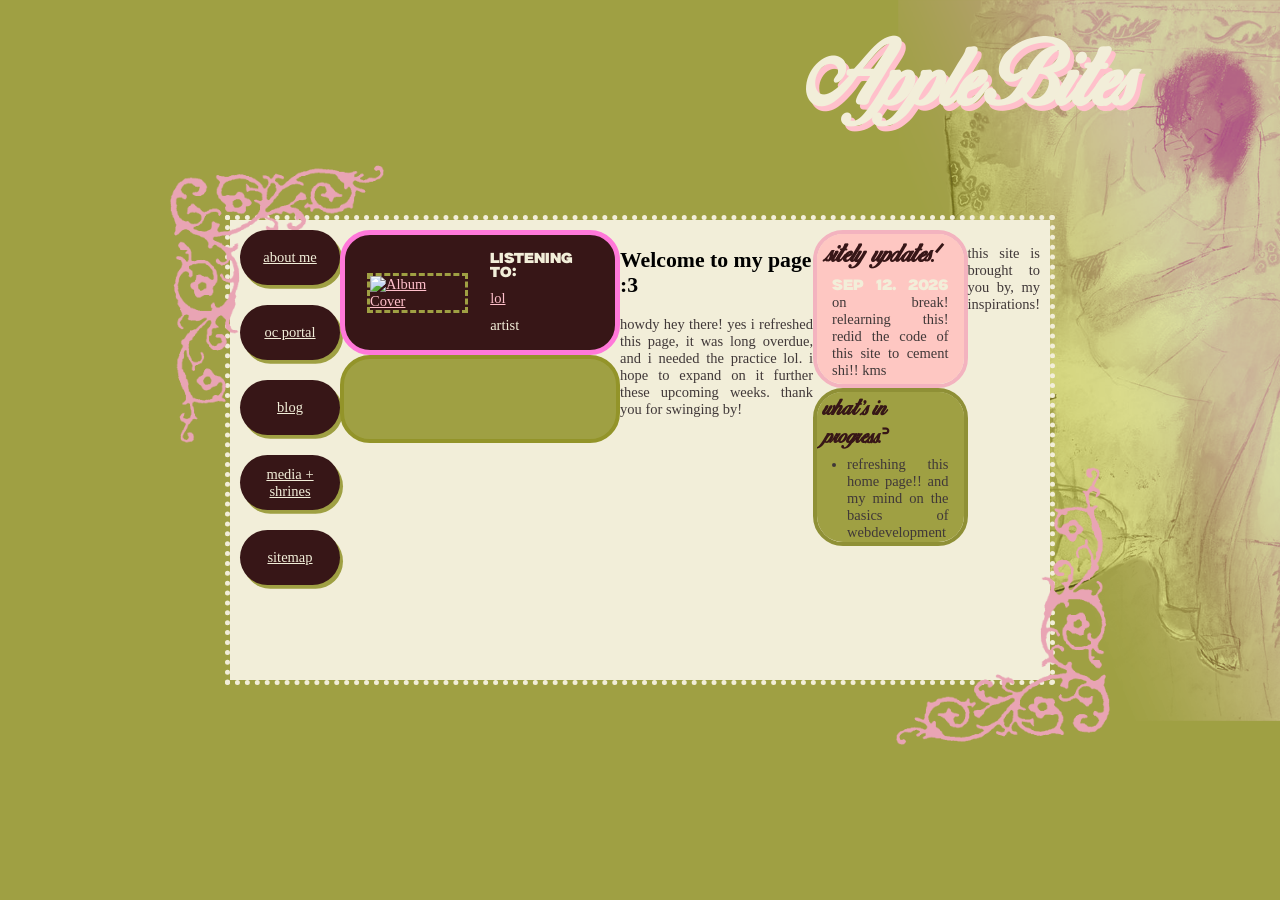
==== theapple/index.html @ 5bd5c2fa "FRESH CODE UDATE! yayayay hopefully lastfm works now" ====
<!DOCTYPE html>
<html lang="en">
  <head>
  <meta charset="UTF-8"/>
    <title>applebites!</title>
    
     <!-- links and references below-->
    <link href="style.css" rel="stylesheet">

  </head>
  
  <body>
    

    
      
    <header><h1>AppleBites</h1></header>
      <img class="headersticker" src="images/homepage/header_bg.png" alt="https://www.mutualart.com/Artwork/Jeune-femme-a-sa-toilette/0A802CEBCF6ED1D8">
    
    
    <main class="page-wrapper">
      
     
      
      <div class="main-container">
      
   
           
    <div class="stickers">
    <img class="arbesco2" src="images/homepage/arabesco.png">
    <img class="arbesco" src="images/homepage/arabesco.png">
      
    </div>
      
         <!-- navigation links-->
    <nav>
    <ul>
      <li><a href="aboutme.html">about me</a></li>
      <li><a href="portal.html">oc portal</a></li>
      <li><a href="blog.html">blog</a></li>
      <li><a href="media.html">media + shrines</a></li>
      <li><a href="sitemap.html">sitemap</a></li>
    </ul>
      
    </nav>
      
      
         <!-- LAST FM MUSIC TRACKER-->
      <div class="widgets">
      
        <div id="lastfm-widget">
          
          <!-- the IMAGE bit of the widget-->
          <div class="lastfm-track-img">
             <a id="albumlink" href="#" target="_blank">
                <img id="album-cover" src="" alt="Album Cover">
            </a>
              </div>
          
            <!-- the TEXT bit of the widget-->
            <div class="lastfm-track-info">
            <p> listening to: </p>
              <!-- moving title-->
                <div class="track-title-wrapper">
                      <a id="track-title" href="#" target="_blank">lol</a>
                </div>

               <!-- artsit tag and album art cover-->
            <div id="track-artist">artist</div>
          
          </div>
        <!-- ^^track info ends here ^^ -->
        </div>
        <!-- ^ LAST FM widget ends here-->
        
       <div id="statuscafe">
         <div id="statuscafe-username"><a href="" target="_blank"></a></div>
         <div id="statuscafe-content"></div>
        </div>
      <script src="https://statuscafe.tingirlauo.workers.dev/" defer></script>
        
      
      </div>
      
         <!-- web intro bit-->
    <article class="intro"> 
      <h1> Welcome to my page :3</h1>
      <p>howdy hey there! yes i refreshed this page, it was long overdue, 
        and i needed the practice LOL. I hope to expand on it further these upcoming weeks. 
        thank you for swinging by!</p>
    
    </article>
      
         <!-- pushed to the left, hence "aside", contains updates and wips-->
      <aside>
        
        <figure class="update-log">
        <div class="update-title"><h3>sitely updates.ᐟ</h3></div>
          
         <p>
          <span class= "updates">Sep 12. 2026</span> On break! Relearning this! Redid the code of this site to cement shi!! kms<br><br>
          <span class= "updates">March 25. 2026</span> This is hell lol we started from 0<br><br>
          <span class= "updates">March 8. 2026</span> Trying to figure out how layouts work in html and css.. to hell with flex and grid!!<br><br>
          <span class= "updates">March 5. 2026</span> I uh uh beep boop boop this hit <br><br>
          <span class= "updates">Feb 20. 2026</span> Was so busy with classes and presentaion prep (plural) but!! learning code on the side for my web project<br><br> 
          <span class= "updates">Dec 15. 2026</span> Neocities browsing so many pretty websites I fell down a rabbit hole <br><br>
          <span class= "updates">Nov 10. 2025</span> Honestly I can't remember the date I opened this account... ehrm! but we were birthed sometime in the fall of 2025
        </p>
              
        </figure>
        
       <section class="in-progress">
         <div class="progress-title"><h3>what's in progress.ᐣ</h3></div>
           <ul>
            <li>refreshing this home page!! and my mind on the basics of webdevelopment save me</li>
            <li>note note note note note here wow wow wow BLEHHH</li>
           </ul>
      </section>
        
      </aside>
      
         <!-- at the bottom, weblinks! :3 -->
      <footer class="stamps">
      
        <p>this site is brought to you by, my inspirations!</p>
      
      </footer>
     
      
      </main>
        
   </div>
    
    <script src="scripts/lastfm.js"></script>
	
  </body>

</html>
---- theapple/style.css ----
:root {
    --softPink: #fec7c2 ;
    --forestGreen: #9fa043;
    --dirt: #371617;
    --popPink: #ff78d9;
    --beige: #f2eed9;
    
   /*---- fontly variables*/
    --fontParadise:  "Birds of ParadisePERSONAL USE ONLY";
}

@font-face {
    font-family: "Tahoma";
    src: url("fonts/Tahoma.ttf");
}

@font-face {
    font-family: "Tahoma Bold";
    src: url("fonts/Tahoma.ttf");
}

@font-face {
    font-family: "Milker";
    src: url("fonts/Milker.otf");
}

@font-face {
    font-family: "CROSS STITCH";
    src: url("fonts/CROSS STITCH.ttf")
}

@font-face {
    font-family: "Birds of ParadisePERSONAL USE ONLY";
    src: url("fonts/Birds of ParadisePERSONAL USE ONLY.ttf")
}

body {
    cursor:
        url("https://cdn.cursors-4u.net/css-previews/red-apple-being-eaten-1b24c7af-css.webp") 0 0,
        auto !important;
    
    /*---- display stuff*/
    background-color: #9fa043;
    display: flex;
    height: 100vh;
    margin: 0;
   
    /*---- positioning stuff*/
    justify-content: center;
    align-content: center;
    
    /*---- box model (margins, padding) stuff*/
    
     /*---- typography stuff*/
     font-family: "tahoma";
     font-size: 14.5px;
    
    
}

p, ul { 
    /*---- moreee typography stuff*/
 text-transform: lowercase;
 text-align: justify;
 color: #403838;
    
}

a { 
    /*---- upon link hovers, silly onion guy*/
     cursor: url('https://cdn.cursors-4u.net/css-previews/confused-onion-kun-5ff39751-css.webp') 1 1, auto !important;
}

.headersticker{
    
    position: fixed;
    width: 900px;
    right: -150px;
    z-index: -1;
}


header h1 {
    /*---- display tings*/
    position: absolute;
    margin: 0;
    top: 40px;
    right: 150px;
    
    font-family: var(--fontParadise);
    color: var(--beige);
    font-size: 80px;
    text-shadow: 4px 5px pink;
}

.page-wrapper {
    align-self: center;
}

.main-container {
    background-color: var(--beige);
    /*---- display tings*/
    display: flex;
    flex-direction: row;
    justify-self: center;
    align-self: center;
    max-width: 800px; 
    height: 440px;
    position: relative;


    /*---- border deco*/
    border: 5px dotted var(--beige);
    background-clip: padding-box;
    
    /*---- box model (margins, padding) stuff*/
    padding: 10px;
    margin: 5px;
    z-index: 1;
    
}
    
.arbesco {
    position: absolute;
    width: 300px;
    right: -90px;
    bottom: -70px;
    z-index: -1;
}

.arbesco2 {
    position: absolute;
    width: 300px;
    left: -90px;
    top: -60px;
    transform: rotate(900deg);
    z-index: -1;
}
nav ul {
     /*---- nav base*/
    list-style-type: none;
    padding: 0px;
    margin: 0px;
}

nav li {
    background-color:#371617;
    width: 80px;
    height: 35px;
    border-radius: 30px;
    margin-bottom: 20px;
    padding: 10px;
     /*---- conent align*/
    align-content: center;
    text-align: center;
    box-shadow: 3px 3.8px var(--forestGreen);
}

nav a {
    color:#f2eed9;
}

nav a:hover {
    color: pink;
    /*---- hover animation*/ 
    transition: all 0.5s ease-out;
}


#lastfm-widget {
    display: flex;
    width: 250px;
    height: 95px;
    background-color: var(--dirt);
    overflow: auto;
    
    /*---- decor*/
    border: 5px solid var(--popPink);
    border-radius: 30px;
    padding: 10px;
}

.lastfm-track-info {
    justify-self: center;
    align-content: center;
}
#lastfm-widget, .lastfm-track-info p {
    color: var(--beige);
}

.lastfm-track-info p {
    margin: 0px;
    font-family: "Milker";
}

#lastfm-widget a {
    color: pink;
}

.track-title-wrapper {
    margin: 10px 0px;
}

.lastfm-track-img {
    align-content: center;
    height: 100%;
    margin: 0px 12px;
    padding-right: 10px;
}

#album-cover {
    width: 75px;
    height: 75px;
    border: dashed var(--forestGreen) 3px;
}

#lastfm-track-info {
    display: flex;
    align-content: center;
}

#statuscafe {
    padding: 5px;
    height: 70px;
    background-color: var(--forestGreen);
    border: 4px solid #939429;
    border-radius: 30px;
}
#statuscafe-username {
    margin-bottom: .5em;
}
#statuscafe-content {
    margin: 0 1em 0.5em 1em;
}

.update-log {
    background-color: var(--softPink);
    margin: 0px;
    padding: 0px;
    height: 150px;
    border-radius: 30px;
    border: solid 4px #f3b3bf;
    overflow: scroll;
    scrollbar-color: var(--beige) transparent;  
}

.update-title {
    top: 0;
    position: sticky;
    background-color: var(--softPink);
}

.update-title > h3 {
    margin: 0;
    padding: 5px;
    justify-self: center;
    /*---- font*/  
    font-family: var(--fontParadise);
    font-size: 25px;
    color: var(--dirt);
    /*---- hover animation*/ 
    transition: all 0.5s ease-out;
}

.update-title > h3:hover { 
    color: var(--popPink);
}

.update-log > p {
    padding: 0px 15px;
    margin-top: 0px;
}

.update-log span {
    font-family: "Milker";
    font-size: 15px;
    color: var(--beige);
}


.in-progress {
    background-color: var(--forestGreen);
    margin: 0;
    padding: 0px;
    height: 150px;
    border-radius: 30px;
    border: solid 4px #8f9036;
    overflow: scroll;
    scrollbar-color: var(--beige) transparent;
}

.progress-title {
    top: 0;
    position: sticky;
    background-color: var(--forestGreen);
}

.progress-title > h3 {
    margin: 0;
    padding: 5px;
    justify-self: center;
    /*---- font*/  
    font-family: var(--fontParadise);
    font-size: 22px;
        color: var(--dirt);
    /*---- hover animation*/ 
    transition: all 0.5s ease-out;
}

.progress-title > h3:hover { 
    color: var(--beige);
}

.in-progress ul {
    padding: 0px 15px;
    margin-top: 0px;
    margin-left: 15px;
}

.in-progress li {
    margin-bottom: 10px;
}
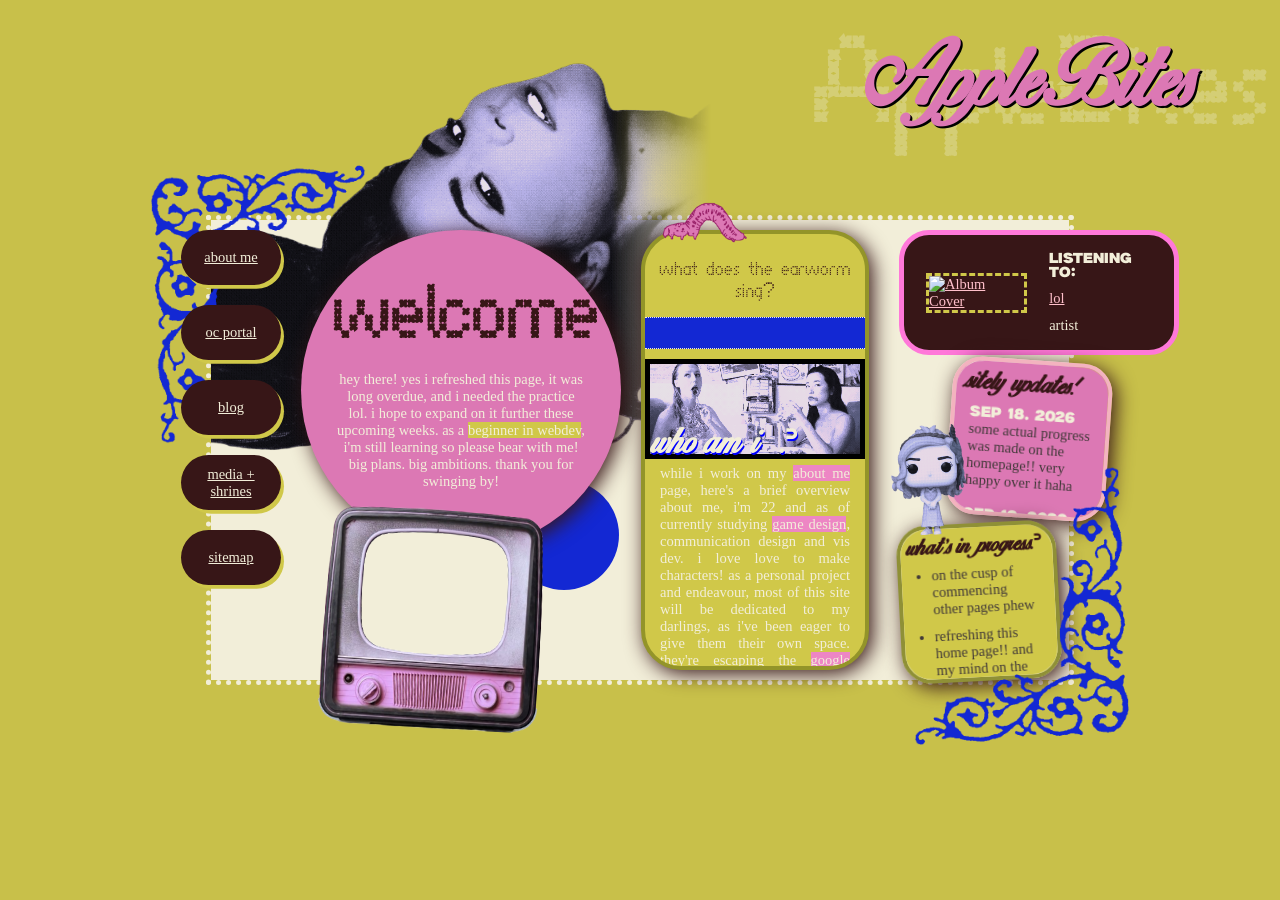
==== commit 80c46c1c: "big site refresh!! yay" ====
--- a/theapple/index.html
+++ b/theapple/index.html
@@ -14,25 +14,26 @@
 
     
       
-    <header><h1>AppleBites</h1></header>
-      <img class="headersticker" src="images/homepage/header_bg.png" alt="https://www.mutualart.com/Artwork/Jeune-femme-a-sa-toilette/0A802CEBCF6ED1D8">
-    
-    
+    <header class="logo">
+      <h1 class="front-logo">AppleBites</h1> 
+      <h1 class="behind-logo">AppleBites</h1></header>
+  
+     
     <main class="page-wrapper">
-      
-     
-      
-      <div class="main-container">
-      
-   
+          
+    <div class="main-container">
+      
            
     <div class="stickers">
     <img class="arbesco2" src="images/homepage/arabesco.png">
     <img class="arbesco" src="images/homepage/arabesco.png">
       
+      
     </div>
       
-         <!-- navigation links-->
+      
+      
+    <!-- navigation links-->
     <nav>
     <ul>
       <li><a href="aboutme.html">about me</a></li>
@@ -43,9 +44,86 @@
     </ul>
       
     </nav>
-      
-      
-         <!-- LAST FM MUSIC TRACKER-->
+
+      
+            
+     <div class="marina"> <img src="images/homepage/marina2.png" style="width:500px"></div>
+    
+      
+        <div class="strip">
+         <!-- web intro bit-->
+          <div class="welcome">
+    <article class="intro"> 
+      <h1> welcome!</h1>
+      <p>hey there! yes i refreshed this page, it was long overdue, 
+        and i needed the practice LOL. I hope to expand on it further these upcoming weeks. 
+       as a <span>beginner in webdev</span>, i'm still learning so please bear with me! big plans. big ambitions. thank you for swinging by!</p>
+
+    </article>
+            </div>
+          
+    
+      
+          <div class="tele">
+           <div class="tv">
+           <img src="images/homepage/tvscreen.png" style="width: 220px" height="220px"> 
+            
+               <div class="slideshow">
+             <div class="image"><img src="images/homepage/hellokittynorman.jpeg" style="object-position: center 0px"></div>
+             <div class="image"><img src="images/homepage/bear.jpeg"  style="object-position: center -30px"></div>
+             <div class="image"><img src="images/homepage/lottieshauna.jpeg" style="object-position: center -60px"></div>
+             <div class="image"><img src="images/homepage/justdo_it.jpeg"></div>
+             <div class="image"><img src="images/homepage/gayasf.jpeg"></div>
+             <div class="image"><img src="images/homepage/pen.jpeg"></div>
+          </div>
+         </div>
+            </div>
+      
+        
+        </div>
+      
+       <div class="about-me">
+          
+          <div class="lyric-of-week">
+                <img src="images/homepage/catapillaa.png" style="width: 90px"> 
+                 <p>what does the earworm sing?</p>
+          
+            
+        <div class="lyric-wrapper">
+            <div class="lyric">
+            <span>With all your crying like you did, that first night I made you spend on your own youre SUCH a child and you know it, ieeeeehhhttt!!!</span>
+            </div>
+        </div>
+        
+          </div>
+          
+        <div class="me">
+          <header class="who-am-i-header">
+          <h2>who am i .ᐣ</h2>
+          <img src="images/homepage/mayanna.png" style="width: 100%">
+          </header>
+          <div class="text-wrapper">
+          <p>while i work on my <span>about me</span> page, here's a brief
+          overview about me, i'm 22 and as of currently studying <span>game design</span>, communication design and vis dev. i love love
+          to make characters! as a personal project and endeavour, most of this site will be dedicated to my darlings, as i've been eager to give 
+          them their own space. they're escaping the <span>google docs!!</span> watch out!! i also may inevitably post some of my own art
+          on here, but until then, please note that any images i use on my site are not
+          mine unless explicitly stated <span>otherwise!</span> all creds to their rightful owners. thank you.</p>
+         </div>
+        </div>
+          
+       </div>
+        
+      
+         <!-- pushed to the left, hence "aside", contains updates and wips-->
+      <aside>
+        
+      
+        <div class="circle"></div>
+        <div class="circle2"><img src="images/homepage/POP!JACKIE.png" style="width: 120px"></div>
+       
+        
+              <!-- LAST FM MUSIC TRACKER-->
       <div class="widgets">
       
         <div id="lastfm-widget">
@@ -72,32 +150,15 @@
         <!-- ^^track info ends here ^^ -->
         </div>
         <!-- ^ LAST FM widget ends here-->
-        
-       <div id="statuscafe">
-         <div id="statuscafe-username"><a href="" target="_blank"></a></div>
-         <div id="statuscafe-content"></div>
-        </div>
-      <script src="https://statuscafe.tingirlauo.workers.dev/" defer></script>
-        
-      
+      
+        
       </div>
-      
-         <!-- web intro bit-->
-    <article class="intro"> 
-      <h1> Welcome to my page :3</h1>
-      <p>howdy hey there! yes i refreshed this page, it was long overdue, 
-        and i needed the practice LOL. I hope to expand on it further these upcoming weeks. 
-        thank you for swinging by!</p>
-    
-    </article>
-      
-         <!-- pushed to the left, hence "aside", contains updates and wips-->
-      <aside>
         
         <figure class="update-log">
         <div class="update-title"><h3>sitely updates.ᐟ</h3></div>
           
          <p>
+          <span class= "updates">Sep 18. 2026</span> some actual progress was made on the homepage!! Very happy over it haha <br><br>
           <span class= "updates">Sep 12. 2026</span> On break! Relearning this! Redid the code of this site to cement shi!! kms<br><br>
           <span class= "updates">March 25. 2026</span> This is hell lol we started from 0<br><br>
           <span class= "updates">March 8. 2026</span> Trying to figure out how layouts work in html and css.. to hell with flex and grid!!<br><br>
@@ -112,24 +173,26 @@
        <section class="in-progress">
          <div class="progress-title"><h3>what's in progress.ᐣ</h3></div>
            <ul>
+             <li>on the cusp of commencing other pages phew</li>
             <li>refreshing this home page!! and my mind on the basics of webdevelopment save me</li>
             <li>note note note note note here wow wow wow BLEHHH</li>
            </ul>
       </section>
         
+        
+        
       </aside>
-      
-         <!-- at the bottom, weblinks! :3 -->
-      <footer class="stamps">
-      
-        <p>this site is brought to you by, my inspirations!</p>
-      
-      </footer>
+        
      
-      
-      </main>
-        
-   </div>
+
+  
+     
+      
+      </div>
+      
+ 
+        
+   </main>
     
     <script src="scripts/lastfm.js"></script>
 	
--- a/theapple/style.css
+++ b/theapple/style.css
@@ -1,12 +1,13 @@
 :root {
-    --softPink: #fec7c2 ;
-    --forestGreen: #9fa043;
+    --softPink: #dc78b4;
+    --forestGreen: #d0c849;
     --dirt: #371617;
     --popPink: #ff78d9;
     --beige: #f2eed9;
-    
-   /*---- fontly variables*/
-    --fontParadise:  "Birds of ParadisePERSONAL USE ONLY";
+    --punkBlue: #1328d3;
+
+    /*---- fontly variables*/
+    --fontParadise: "Birds of ParadisePERSONAL USE ONLY";
 }
 
 @font-face {
@@ -26,71 +27,92 @@
 
 @font-face {
     font-family: "CROSS STITCH";
-    src: url("fonts/CROSS STITCH.ttf")
+    src: url("fonts/CROSS STITCH.ttf");
 }
 
 @font-face {
     font-family: "Birds of ParadisePERSONAL USE ONLY";
-    src: url("fonts/Birds of ParadisePERSONAL USE ONLY.ttf")
+    src: url("fonts/Birds of ParadisePERSONAL USE ONLY.ttf");
 }
 
 body {
     cursor:
         url("https://cdn.cursors-4u.net/css-previews/red-apple-being-eaten-1b24c7af-css.webp") 0 0,
         auto !important;
-    
+
     /*---- display stuff*/
-    background-color: #9fa043;
+    background-color: #c8c04a;
     display: flex;
     height: 100vh;
     margin: 0;
-   
+
     /*---- positioning stuff*/
     justify-content: center;
     align-content: center;
-    
+
     /*---- box model (margins, padding) stuff*/
-    
-     /*---- typography stuff*/
-     font-family: "tahoma";
-     font-size: 14.5px;
-    
-    
-}
-
-p, ul { 
-    /*---- moreee typography stuff*/
- text-transform: lowercase;
- text-align: justify;
- color: #403838;
-    
-}
-
-a { 
+
+    /*---- typography stuff*/
+    font-family: "tahoma";
+    font-size: 14.5px;
+}
+
+p,
+ul {
+    /*---- moreee typography stuff, this being the base for the page*/
+    text-transform: lowercase;
+
+    color: #403838;
+}
+
+a {
     /*---- upon link hovers, silly onion guy*/
-     cursor: url('https://cdn.cursors-4u.net/css-previews/confused-onion-kun-5ff39751-css.webp') 1 1, auto !important;
-}
-
-.headersticker{
-    
+    cursor:
+        url("https://cdn.cursors-4u.net/css-previews/confused-onion-kun-5ff39751-css.webp") 1 1,
+        auto !important;
+}
+
+.headersticker {
     position: fixed;
     width: 900px;
     right: -150px;
+    z-index: -5;
+}
+
+.logo {
+    position: absolute;
+    top: 35px;
+    left: 860px;
+    padding: 5px;
+}
+
+.front-logo {
+    /*---- display tings*/
+    margin: 0;
+
+    /*---- typography tings*/
+    font-family: var(--fontParadise);
+    color: var(--softPink);
+    font-size: 80px;
+    text-shadow: 2px 2px black;
+    transition: transform 0.3s;
+}
+
+.front-logo:hover {
+    transform: scale(1.1);
+}
+
+.behind-logo {
     z-index: -1;
-}
-
-
-header h1 {
-    /*---- display tings*/
-    position: absolute;
-    margin: 0;
-    top: 40px;
-    right: 150px;
-    
-    font-family: var(--fontParadise);
-    color: var(--beige);
-    font-size: 80px;
-    text-shadow: 4px 5px pink;
+    margin: 0;
+    position: absolute;
+    top: 1px;
+    left: -50px;
+    /*---- typography tings*/
+    font-family: "CROSS STITCH";
+    color: var(--beige);
+    font-size: 85px;
+    opacity: 30%;
 }
 
 .page-wrapper {
@@ -101,31 +123,29 @@
     background-color: var(--beige);
     /*---- display tings*/
     display: flex;
-    flex-direction: row;
     justify-self: center;
     align-self: center;
-    max-width: 800px; 
+    max-width: 900px;
     height: 440px;
     position: relative;
-
 
     /*---- border deco*/
     border: 5px dotted var(--beige);
     background-clip: padding-box;
-    
+
     /*---- box model (margins, padding) stuff*/
     padding: 10px;
     margin: 5px;
     z-index: 1;
-    
-}
-    
+}
+
 .arbesco {
     position: absolute;
     width: 300px;
     right: -90px;
     bottom: -70px;
-    z-index: -1;
+    z-index: 1;
+    pointer-events: none;
 }
 
 .arbesco2 {
@@ -134,46 +154,255 @@
     left: -90px;
     top: -60px;
     transform: rotate(900deg);
-    z-index: -1;
-}
+    z-index: 1;
+    pointer-events: none;
+}
+
+.marina {
+    position: absolute;
+    z-index: -30;
+    top: -250px;
+    left: 00px;
+    mask-image: linear-gradient(to right, black 80%, transparent 100%);
+    filter: sepia(90%) hue-rotate(210deg) saturate(1) brightness(0.9);
+}
+
+nav {
+    position: relative;
+    z-index: 3;
+    right: 40px;
+}
+
 nav ul {
-     /*---- nav base*/
+    /*---- nav base*/
     list-style-type: none;
     padding: 0px;
     margin: 0px;
 }
 
 nav li {
-    background-color:#371617;
+    background-color: var(--dirt);
     width: 80px;
     height: 35px;
     border-radius: 30px;
     margin-bottom: 20px;
     padding: 10px;
-     /*---- conent align*/
+    /*---- conent align*/
     align-content: center;
     text-align: center;
     box-shadow: 3px 3.8px var(--forestGreen);
 }
 
 nav a {
-    color:#f2eed9;
+    color: #f2eed9;
 }
 
 nav a:hover {
-    color: pink;
-    /*---- hover animation*/ 
+    color: var(--softPink);
+    /*---- hover animation*/
     transition: all 0.5s ease-out;
 }
 
-
+/*---- ABOUT ME strip*/
+
+.about-me {
+    display: flex;
+    flex-direction: column;
+    width: 220px;
+    overflow-y: hidden;
+    background-color: var(--forestGreen);
+    border-radius: 40px;
+    border: 4px solid #939429;
+    box-shadow: 4px 4px 20px var(--dirt);
+}
+
+.about-me p, span {
+    color: var(--beige);
+}
+
+/*---- LYRIC OF WEEK */
+.lyric-of-week {
+    display: flex;
+    flex-direction: column;
+    padding: 10px 0px;
+}
+
+.lyric-of-week > p {
+    position: relative;
+    margin: px 0px;
+    font-family: "Cross Stitch";
+    color: var(--dirt);
+    text-align: center;
+}
+
+.lyric-of-week img {
+    position: absolute;
+    z-index: 5;
+    top: -25px;
+    right: 320px;
+}
+
+.lyric-wrapper {
+    white-space: nowrap;
+    overflow: clip;
+    background-color: var(--punkBlue);
+    padding: 6px 0px;
+    border: 1px var(--beige);
+    border-style: dotted none;
+    user-select: none;
+}
+
+.lyric {
+    display: inline-block;
+    height: 100%;
+    white-space: nowrap;
+    padding-left: 100%;
+    animation: 18s horzmarquee infinite linear;
+    align-content: center;
+}
+
+.lyric span {
+    color: var(--beige);
+    font-family: "Cross Stitch";
+    font-size: smaller;
+}
+
+@keyframes horzmarquee {
+    from {
+        transform: translateX(0);
+    }
+    to {
+        transform: translateX(-100%);
+    }
+}
+
+/*---- mini <WHO AM I?> section below it */
+
+.me {
+    overflow-y: scroll;
+    scrollbar-color: var(--softPink) transparent;
+}
+
+.who-am-i-header {
+    position: sticky;
+    height: 90px;
+    z-index: 5;
+    top: 0px;
+    background-color: var(--forestGreen);
+    border-width: 5px;
+    border-style: solid;
+    border-image: url("https://i.ibb.co/LYSfp26/C9487459-587-E-4-EDC-89-C1-2-B2-F0804-F5-A7.png") 35 fill round;
+}
+
+.who-am-i-header h2 {
+    margin: 0;
+    position: absolute;
+    z-index: 10;
+    top: 57px;
+    left: 0px;
+    font-family: var(--fontParadise);
+    color: var(--beige);
+    font-size: 35px;
+    text-shadow: 1px 2px blue;
+}
+
+.who-am-i-header img {
+    width: 100%;
+    height: 100%;
+    object-fit: cover;
+    /*---- filtaaaa*/
+    filter: sepia(90%) hue-rotate(210deg) saturate(1) brightness(0.9);
+}
+
+.text-wrapper {
+    position: relative;
+    padding: 1px 15px 10px;
+    /*---- shorthand for top, sides, bottom */
+}
+
+.text-wrapper p {
+    margin: 0;
+    text-align: justify;
+}
+
+.text-wrapper span {
+    background-color: #ed86c4;
+}
+
+.text-wrapper span:hover {
+    font-style: italic;
+}
+
+/*---- this pseudo element does the fade!! */
+
+.text-wrapper::before {
+    content: "";
+
+    position: sticky;
+    display: block;
+
+    top: 99px;
+    height: 45px;
+
+    margin-bottom: -40px;
+
+    z-index: 2;
+    pointer-events: none;
+
+    background: linear-gradient(to bottom, var(--forestGreen) 0%, transparent 100%);
+
+    opacity: 0;
+
+    /*---- triggers it on scroll */
+    animation: show-fade linear both;
+    animation-timeline: scroll(nearest);
+    animation-range: 0px 80px;
+}
+
+@keyframes show-fade {
+    from {
+        opacity: 0;
+    }
+
+    to {
+        opacity: 10;
+    }
+}
+
+
+.circle {
+    position: absolute;
+    background-color: #1328d3;
+    height: 110px;
+    width: 110px;
+    border-radius: 50%;
+    top: 260px;
+    left: 298px;
+}
+
+.circle2 {
+    position: absolute;
+    top: 200px;
+    right: 80px;
+    rotate: -3deg;
+    z-index: 10;
+      filter: sepia(90%) hue-rotate(200deg) saturate(1) brightness(0.9);
+}
+
+.circle2 img:hover {
+    rotate: 3deg;
+}
+
+
+
+/*---- ....... WIDGETS */
 #lastfm-widget {
     display: flex;
     width: 250px;
     height: 95px;
     background-color: var(--dirt);
     overflow: auto;
-    
+
     /*---- decor*/
     border: 5px solid var(--popPink);
     border-radius: 30px;
@@ -184,7 +413,8 @@
     justify-self: center;
     align-content: center;
 }
-#lastfm-widget, .lastfm-track-info p {
+#lastfm-widget,
+.lastfm-track-info p {
     color: var(--beige);
 }
 
@@ -219,29 +449,43 @@
     align-content: center;
 }
 
+/*---- ....... status cafe */
+
 #statuscafe {
-    padding: 5px;
-    height: 70px;
-    background-color: var(--forestGreen);
-    border: 4px solid #939429;
+    padding: 2px;
+    height: 60px;
+    width: 300px;
+    background-color: var(--punkBlue);
+    border: 4px solid var(--beige);
     border-radius: 30px;
 }
 #statuscafe-username {
-    margin-bottom: .5em;
+    margin-bottom: 0.5em;
 }
 #statuscafe-content {
     margin: 0 1em 0.5em 1em;
 }
 
+aside {
+      width: 160px;
+    padding-left: 30px;
+}
+
+/*---- ....... updates */
 .update-log {
+    position: relative;
+    left: 50px;
+    rotate: 4deg;
     background-color: var(--softPink);
     margin: 0px;
+    margin-top: 5px;
     padding: 0px;
     height: 150px;
     border-radius: 30px;
     border: solid 4px #f3b3bf;
     overflow: scroll;
-    scrollbar-color: var(--beige) transparent;  
+    scrollbar-color: var(--beige) transparent;
+     box-shadow: 4px 4px 20px var(--dirt);
 }
 
 .update-title {
@@ -254,16 +498,16 @@
     margin: 0;
     padding: 5px;
     justify-self: center;
-    /*---- font*/  
+    /*---- font*/
     font-family: var(--fontParadise);
     font-size: 25px;
     color: var(--dirt);
-    /*---- hover animation*/ 
+    /*---- hover animation*/
     transition: all 0.5s ease-out;
 }
 
-.update-title > h3:hover { 
-    color: var(--popPink);
+.update-title > h3:hover {
+    color: var(--punkBlue);
 }
 
 .update-log > p {
@@ -277,16 +521,18 @@
     color: var(--beige);
 }
 
-
 .in-progress {
+    rotate: -3deg;
     background-color: var(--forestGreen);
     margin: 0;
+    margin-top: 5px;
     padding: 0px;
     height: 150px;
     border-radius: 30px;
     border: solid 4px #8f9036;
     overflow: scroll;
     scrollbar-color: var(--beige) transparent;
+     box-shadow: 4px 4px 20px var(--dirt);
 }
 
 .progress-title {
@@ -299,15 +545,15 @@
     margin: 0;
     padding: 5px;
     justify-self: center;
-    /*---- font*/  
+    /*---- font*/
     font-family: var(--fontParadise);
     font-size: 22px;
-        color: var(--dirt);
-    /*---- hover animation*/ 
+    color: var(--dirt);
+    /*---- hover animation*/
     transition: all 0.5s ease-out;
 }
 
-.progress-title > h3:hover { 
+.progress-title > h3:hover {
     color: var(--beige);
 }
 
@@ -321,4 +567,151 @@
     margin-bottom: 10px;
 }
 
-
+.intro {
+    display: flex;
+    flex-direction: column;
+    justify-content: center;
+    position: relative;
+    right: 20px;
+    z-index: 10;
+    background-color: var(--softPink);
+    height: 250px;
+    max-width: 250px;
+    padding: 35px;
+    border-radius: 100%;
+    box-shadow: 4px 4px 20px var(--dirt);
+    transition: transform 0.3s;
+}
+
+.intro:hover {
+    transform: scale(1.1);
+}
+
+.intro h1 {
+    position: relative;
+    right: 5px;
+    margin: 0;
+    font-family: "Cross Stitch";
+    font-size: 60px;
+    color: var(--dirt);
+    text-align: center;
+}
+
+.intro p {
+    color: var(--beige);
+    text-align: center;
+}
+
+.intro span {
+    background-color: #d0c849;
+}
+
+.intro span:hover {
+    font-style: italic;
+}
+
+.intro img {
+    position: absolute;
+    bottom: -180px;
+    right: 260px;
+    filter: sepia(90%) hue-rotate(210deg) saturate(1) brightness(0.9);
+    pointer-events: none;
+}
+
+.tele {
+    position: absolute;
+    top: 290px;
+    z-index: 10;
+    rotate: 3deg;
+}
+
+
+.tv {
+    width: 280px;
+    height: 280px;
+    position: relative;
+    z-index: 1;
+}
+
+.slideshow {
+    width: 180px;
+    height: 180px;
+    overflow: hidden;
+    position: absolute;
+    top: 20px;
+    left: 22px;
+    z-index: -5;
+    background-color: var(--beige);
+    pointer-events: none;
+}
+
+.slideshow .image {
+    width: 100%;
+    height: 100%;
+    position: absolute;
+    opacity: 0;
+    animation: fadeAnimation 24s infinite ease-in-out;
+}
+
+.slideshow img {
+    width: 100%;
+    height: 100%;
+    object-fit: cover;
+    filter: sepia(90%) hue-rotate(300deg) saturate(1) brightness(0.9);
+}
+
+.slideshow .image:nth-child(1) {
+    animation-delay: 0s;
+}
+.slideshow .image:nth-child(2) {
+    animation-delay: 4s;
+}
+.slideshow .image:nth-child(3) {
+    animation-delay: 8s;
+}
+.slideshow .image:nth-child(4) {
+    animation-delay: 12s;
+}
+.slideshow .image:nth-child(5) {
+    animation-delay: 16s;
+}
+.slideshow .image:nth-child(6) {
+    animation-delay: 20s;
+}
+
+/* ---- keyframes */
+@keyframes fadeAnimation {
+    0% {
+        opacity: 0;
+    }
+    4% {
+        opacity: 1;
+    } /* Fade in quickly */
+    16% {
+        opacity: 1;
+    } /* Stay visible */
+    20% {
+        opacity: 0;
+    } /* Fade out neatly */
+    100% {
+        opacity: 0;
+    } /* Stay hidden until loop restarts */
+}
+
+footer {
+    display: flex;
+    flex-direction: column;
+    min-width: 400px;
+    max-height: 200px;
+    background-color: #1e36db;
+    padding: 20px;
+    border-radius: 40px;
+}
+
+footer p {
+    color: var(--beige);
+}
+
+.buttons {
+    filter: sepia(90%) hue-rotate(310deg) saturate(2) brightness(0.9);
+}
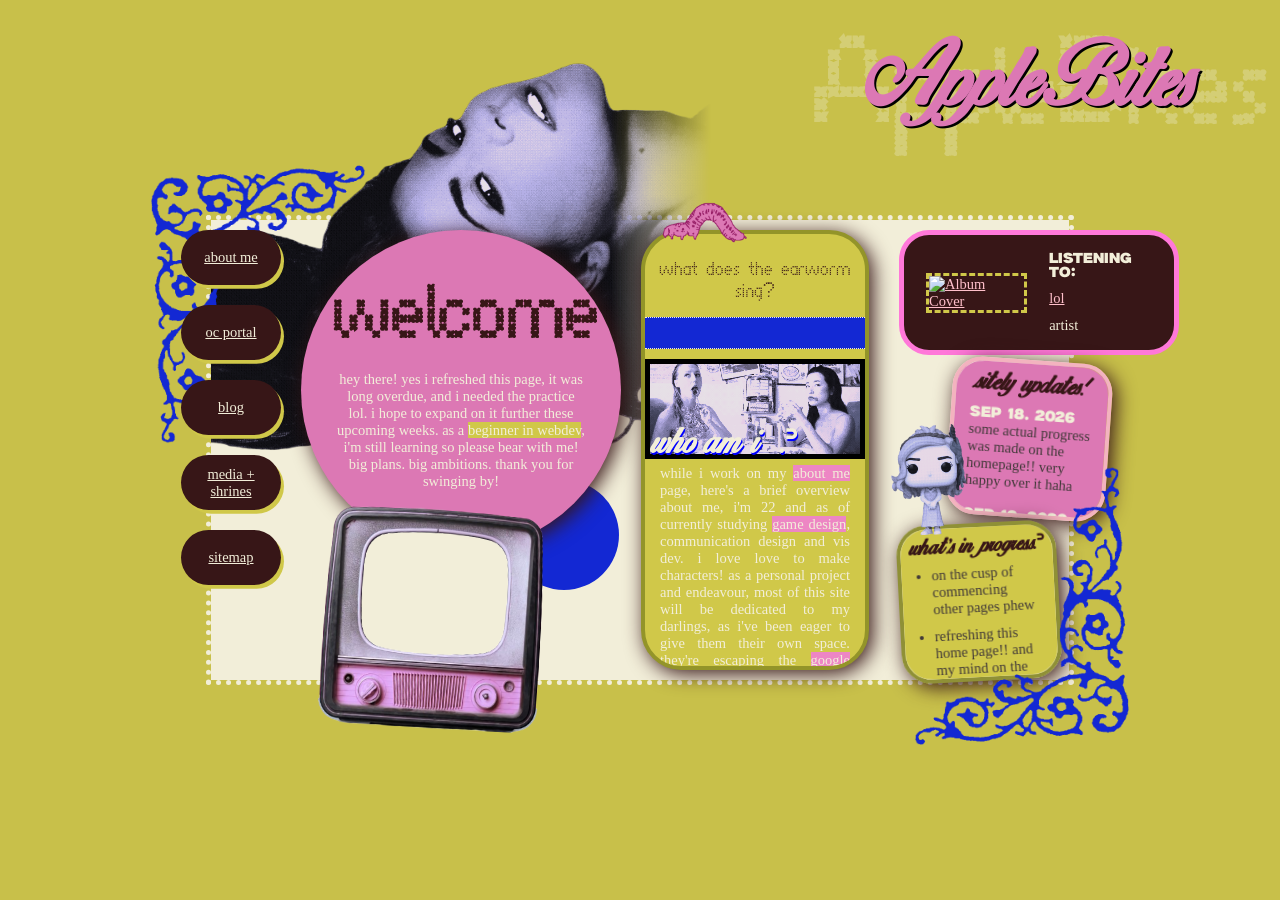
==== commit dbe198e5: "mobile test" ====
--- a/theapple/index.html
+++ b/theapple/index.html
@@ -2,6 +2,7 @@
 <html lang="en">
   <head>
   <meta charset="UTF-8"/>
+  <meta name="viewport" content="width=device-width, initial-scale=1.0">
     <title>applebites!</title>
     
      <!-- links and references below-->
@@ -10,6 +11,11 @@
   </head>
   
   <body>
+    
+    <div id="mobile" class="mobile-screen">
+    
+    
+    </div>
     
 
     
--- a/theapple/style.css
+++ b/theapple/style.css
@@ -34,6 +34,8 @@
     font-family: "Birds of ParadisePERSONAL USE ONLY";
     src: url("fonts/Birds of ParadisePERSONAL USE ONLY.ttf");
 }
+
+
 
 body {
     cursor:
@@ -497,7 +499,7 @@
 .update-title > h3 {
     margin: 0;
     padding: 5px;
-    justify-self: center;
+    text-align: center;
     /*---- font*/
     font-family: var(--fontParadise);
     font-size: 25px;
@@ -544,7 +546,7 @@
 .progress-title > h3 {
     margin: 0;
     padding: 5px;
-    justify-self: center;
+    text-align: center;
     /*---- font*/
     font-family: var(--fontParadise);
     font-size: 22px;
@@ -715,3 +717,48 @@
 .buttons {
     filter: sepia(90%) hue-rotate(310deg) saturate(2) brightness(0.9);
 }
+
+@media screen and (max-width: 500px) {
+    
+    body {
+        background-color: var(--softPink);
+    }
+    #mobile {
+        display: flex;
+        flex-direction: column;
+        justify-content: center; 
+        align-items: center;   
+        width: 100%;
+        height: 100%;      
+    }
+    
+    .logo {
+        display: flex;
+        width: 100%;
+        position: relative;
+    }
+    
+    .front-logo {
+        color: var(--forestGreen);
+    }
+    
+    .main-container > aside {
+        display: none;
+    }
+    
+     .main-container > marina,
+    .main-desktop > about-me {
+        position: relative; /* Disables absolute positioning for mobile */
+        top: auto;
+        left: auto;
+        width: 100%;
+        text-align: center; /* Fixes your header centering issue on mobile! */
+    }
+    
+    .lyric-of-week img {
+        position: relative;
+        left: 65px;
+        top: 0px;
+        z-index: 3;
+    }
+}
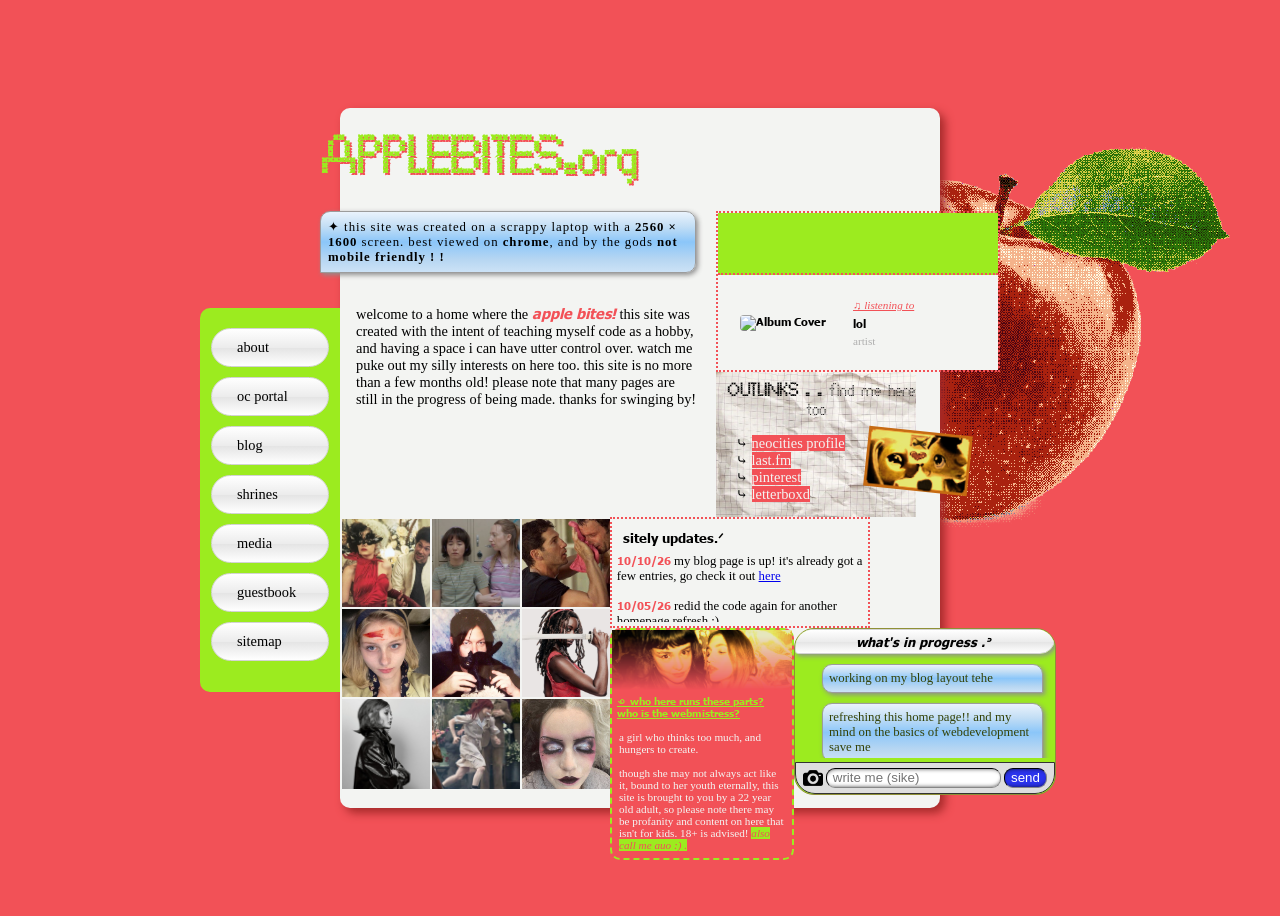
==== commit 89085410: "revamp meow" ====
--- a/theapple/index.html
+++ b/theapple/index.html
@@ -1,5 +1,6 @@
 <!DOCTYPE html>
 <html lang="en">
+  
   <head>
   <meta charset="UTF-8"/>
   <meta name="viewport" content="width=device-width, initial-scale=1.0">
@@ -11,127 +12,51 @@
   </head>
   
   <body>
-    
-    <div id="mobile" class="mobile-screen">
-    
-    
-    </div>
-    
-
-    
+  
+    <main>
       
-    <header class="logo">
-      <h1 class="front-logo">AppleBites</h1> 
-      <h1 class="behind-logo">AppleBites</h1></header>
-  
-     
-    <main class="page-wrapper">
+      <img class="apple" src="images/homepage/apple.png" width="500">
+    <header>
+      <h1>APPLEBITES.org</h1>
+    </header>
+      
+      <nav>
+       
+        <div class="item"><a href="about.html">about</a></div>
+        <div class="item"><a href="ocportal.html">oc portal</a></div>
+        <div class="item"><a href="blog.html">blog</a></div>
+        <div class="item"><a href="shrines.html">shrines</a></div>
+        <div class="item"><a href="media.html">media</a></div>
+        <div class="item"><a href="guestbook.html">guestbook</a></div>
+        <div class="item"><a href="sitemap.html">sitemap</a></div>
           
-    <div class="main-container">
+      </nav>
       
-           
-    <div class="stickers">
-    <img class="arbesco2" src="images/homepage/arabesco.png">
-    <img class="arbesco" src="images/homepage/arabesco.png">
-      
-      
-    </div>
-      
-      
-      
-    <!-- navigation links-->
-    <nav>
-    <ul>
-      <li><a href="aboutme.html">about me</a></li>
-      <li><a href="portal.html">oc portal</a></li>
-      <li><a href="blog.html">blog</a></li>
-      <li><a href="media.html">media + shrines</a></li>
-      <li><a href="sitemap.html">sitemap</a></li>
-    </ul>
-      
-    </nav>
-
-      
-            
-     <div class="marina"> <img src="images/homepage/marina2.png" style="width:500px"></div>
-    
-      
-        <div class="strip">
-         <!-- web intro bit-->
-          <div class="welcome">
-    <article class="intro"> 
-      <h1> welcome!</h1>
-      <p>hey there! yes i refreshed this page, it was long overdue, 
-        and i needed the practice LOL. I hope to expand on it further these upcoming weeks. 
-       as a <span>beginner in webdev</span>, i'm still learning so please bear with me! big plans. big ambitions. thank you for swinging by!</p>
-
-    </article>
-            </div>
+       <article class="top">
+        <div class="left-top">
+          <div class="disclaimer"><p>✦ this site was created on a scrappy laptop with a <b>2560 × 1600</b> screen. best viewed on <b>chrome</b>, and by the gods <b>not mobile
+            friendly ! !</b></p></div>
           
-    
-      
-          <div class="tele">
-           <div class="tv">
-           <img src="images/homepage/tvscreen.png" style="width: 220px" height="220px"> 
-            
-               <div class="slideshow">
-             <div class="image"><img src="images/homepage/hellokittynorman.jpeg" style="object-position: center 0px"></div>
-             <div class="image"><img src="images/homepage/bear.jpeg"  style="object-position: center -30px"></div>
-             <div class="image"><img src="images/homepage/lottieshauna.jpeg" style="object-position: center -60px"></div>
-             <div class="image"><img src="images/homepage/justdo_it.jpeg"></div>
-             <div class="image"><img src="images/homepage/gayasf.jpeg"></div>
-             <div class="image"><img src="images/homepage/pen.jpeg"></div>
-          </div>
-         </div>
-            </div>
-      
+        <div class="intro">
+          <p>welcome to a home where the <span>apple bites!</span>  this site was created with the intent
+          of teaching myself code as a hobby, and having a space i can have utter control over.
+          watch me puke out my silly interests on here too. this site is no more than a few months old! please note that many pages are still in the progress of being made. thanks for swinging by!</p>
         
         </div>
+          </div>
       
-       <div class="about-me">
-          
-          <div class="lyric-of-week">
-                <img src="images/homepage/catapillaa.png" style="width: 90px"> 
-                 <p>what does the earworm sing?</p>
-          
-            
-        <div class="lyric-wrapper">
-            <div class="lyric">
-            <span>With all your crying like you did, that first night I made you spend on your own youre SUCH a child and you know it, ieeeeehhhttt!!!</span>
-            </div>
+   
+      <div class="upper-right">
+        
+      <div class="widgets">
+        
+        <div id="statuscafe">
+         <div id="statuscafe-username"><a href="" target="_blank"></a></div>
+         <div id="statuscafe-content"></div>
         </div>
-        
-          </div>
-          
-        <div class="me">
-          <header class="who-am-i-header">
-          <h2>who am i .ᐣ</h2>
-          <img src="images/homepage/mayanna.png" style="width: 100%">
-          </header>
-          <div class="text-wrapper">
-          <p>while i work on my <span>about me</span> page, here's a brief
-          overview about me, i'm 22 and as of currently studying <span>game design</span>, communication design and vis dev. i love love
-          to make characters! as a personal project and endeavour, most of this site will be dedicated to my darlings, as i've been eager to give 
-          them their own space. they're escaping the <span>google docs!!</span> watch out!! i also may inevitably post some of my own art
-          on here, but until then, please note that any images i use on my site are not
-          mine unless explicitly stated <span>otherwise!</span> all creds to their rightful owners. thank you.</p>
-         </div>
-        </div>
-          
-       </div>
-        
-      
-         <!-- pushed to the left, hence "aside", contains updates and wips-->
-      <aside>
-        
-      
-        <div class="circle"></div>
-        <div class="circle2"><img src="images/homepage/POP!JACKIE.png" style="width: 120px"></div>
-       
-        
-              <!-- LAST FM MUSIC TRACKER-->
-      <div class="widgets">
-      
+      <script src="https://statuscafe.tingirlauo.workers.dev/" defer></script>
+     
+             
         <div id="lastfm-widget">
           
           <!-- the IMAGE bit of the widget-->
@@ -143,7 +68,7 @@
           
             <!-- the TEXT bit of the widget-->
             <div class="lastfm-track-info">
-            <p> listening to: </p>
+            <p> ♫ listening to </p>
               <!-- moving title-->
                 <div class="track-title-wrapper">
                       <a id="track-title" href="#" target="_blank">lol</a>
@@ -155,53 +80,103 @@
           </div>
         <!-- ^^track info ends here ^^ -->
         </div>
+            <script src="scripts/lastfm.js"></script>
+
         <!-- ^ LAST FM widget ends here-->
-      
-        
+
       </div>
         
-        <figure class="update-log">
-        <div class="update-title"><h3>sitely updates.ᐟ</h3></div>
+         <article class="my-links">
+      <div class="outlinks-header"><b>!OUTLINKS . .</b> find me here too </div>
+        <div class="outlinks">
+          <p>⤷ 
+      <a href="https://neocities.org/site/applebites#">neocities profile</a><br>
+      ⤷ <a href="https://www.last.fm/user/auo_listens">last.fm</a><br> ⤷ <a href="https://de.pinterest.com/absolutelygoingbonkers">pinterest</a> <br>
+      ⤷ <a href="https://boxd.it/7drgZ">letterboxd</a></p></div>
+           <img class="lpspopular" src="images/homepage/lpspopular.jpg" style="height: 60px; position: absolute; right: 30px; top: 220px; transform: rotate(6deg); filter: sepia(90%) hue-rotate(0deg) saturate(3) brightness(0.9);">
+      </article>
+        
+        </div>
+         
+            </article>
+      
+      <article class="middle">
+        
+      <div class="gallery">
+      <img src="images/homepage/ohh.jpg" width="100px">
+      <img src="images/homepage/pen.jpeg" width="100px">
+      <img src="images/homepage/gayasf.jpeg"  width="100px">
+      <img src="images/homepage/lauralee.jpg">
+      <img src="images/homepage/norman.jpg" alt="norman reedus with a cute cat plush">
+      <img src="images/homepage/michonne.jpg" alt="michonne from the twd posing like a badass">  
+      <img src="images/homepage/jackie.jpg" style="object-position: center 0px">
+      <img src="images/homepage/estella.jpg" alt="estella runs with the baroness' buisness card clenched between teeth">
+      <img src="images/homepage/glitter.jpg">
+      </div>
+      
+        <div class="site-logs">
+        <div class="update-log">
+        <div class="update-header"><h3>sitely updates.ᐟ</h3></div>
           
-         <p>
-          <span class= "updates">Sep 18. 2026</span> some actual progress was made on the homepage!! Very happy over it haha <br><br>
-          <span class= "updates">Sep 12. 2026</span> On break! Relearning this! Redid the code of this site to cement shi!! kms<br><br>
-          <span class= "updates">March 25. 2026</span> This is hell lol we started from 0<br><br>
-          <span class= "updates">March 8. 2026</span> Trying to figure out how layouts work in html and css.. to hell with flex and grid!!<br><br>
-          <span class= "updates">March 5. 2026</span> I uh uh beep boop boop this hit <br><br>
-          <span class= "updates">Feb 20. 2026</span> Was so busy with classes and presentaion prep (plural) but!! learning code on the side for my web project<br><br> 
-          <span class= "updates">Dec 15. 2026</span> Neocities browsing so many pretty websites I fell down a rabbit hole <br><br>
-          <span class= "updates">Nov 10. 2025</span> Honestly I can't remember the date I opened this account... ehrm! but we were birthed sometime in the fall of 2025
+         <p class="update-box">
+          <span class= "updates">10/10/26</span> my blog page is up! it's already got a few entries, go check it out <a href="blog.html">here</a><br> <br>
+          <span class= "updates">10/05/26</span> redid the code again for another homepage refresh :) <br> <br>
+          <span class= "updates">09/18/26</span> some actual progress was made on the homepage!! Very happy over it haha <br><br>
+          <span class= "updates">09/12/26</span> On break! Relearning this! Redid the code of this site to cement shi!! kms<br><br>
+          <span class= "updates">03/25/26</span> This is hell lol we started from 0<br><br>
+          <span class= "updates">03/08/26</span> Trying to figure out how layouts work in html and css.. to hell with flex and grid!!<br><br>
+          <span class= "updates">03/05/26</span> Pondering... thinking... scheming... <br><br>
+          <span class= "updates">02/20/26</span> Was so busy with classes and presentaion prep (plural) but!! learning code on the side for my web project<br><br> 
+          <span class= "updates">12/15/26</span> Neocities browsing so many pretty websites I fell down a rabbit hole <br><br>
+          <span class= "updates">11/10/25</span> Honestly I can't remember the date I opened this account... ehrm! but we were conceived sometime in the fall of 2025
         </p>
               
-        </figure>
+        </div>
+      <div class="below-updates">
+        <div class="webmistress">
+          
+          <div class="webmissheader">
+          <img src="images/homepage/meow.jpg"  style="object-position: center -30px">
+         
+            </div>
+           <h2>꩜ who here runs these parts? who is the webmistress?</h2>
+          
+          <p>a girl who thinks too much, and hungers to create.<br><br>though she may not always act like it, bound to her youth eternally, this site is brought to you by a 22 year old adult, so please
+          note there may be profanity and content on here that isn't for kids. 18+ is advised! <span><em>also call me auo :)  .</em></span></p>
         
-       <section class="in-progress">
-         <div class="progress-title"><h3>what's in progress.ᐣ</h3></div>
-           <ul>
-             <li>on the cusp of commencing other pages phew</li>
-            <li>refreshing this home page!! and my mind on the basics of webdevelopment save me</li>
-            <li>note note note note note here wow wow wow BLEHHH</li>
+        </div>
+       <div class="in-progress">
+         <div class="progress-title"><h3>what's in progress .ᐣ</h3></div>
+           <ul class="wip-box">
+             <li class="wip">working on my blog layout tehe</li>
+            <li class="wip">refreshing this home page!! and my mind on the basics of webdevelopment save me</li>
+            <li class="wip">my daydreaming for this site lols, got that #ambitious vision</li>
            </ul>
-      </section>
+         <div class="bottom-bar"><div class="camera"><img src="images/homepage/camera.png" style="max-height:100%; object-fit: contain;"></div><input type="text" placeholder=" write me (sike)"><button class="send">send</button></div>
+      </div>
         
+        </div>
+          </div>
         
-        
-      </aside>
-        
+        </article>
+      
+     
+      
+      
+
+      
      
 
-  
-     
       
-      </div>
       
- 
-        
-   </main>
+      
     
-    <script src="scripts/lastfm.js"></script>
-	
+    </main>
+    
+    
+    
+    
+  <script src="scripts/lastfm.js"></script>
   </body>
 
 </html>
--- a/theapple/style.css
+++ b/theapple/style.css
@@ -1,12 +1,11 @@
 :root {
-    --softPink: #dc78b4;
-    --forestGreen: #d0c849;
-    --dirt: #371617;
-    --popPink: #ff78d9;
-    --beige: #f2eed9;
-    --punkBlue: #1328d3;
-
-    /*---- fontly variables*/
+    --salmon: #f25157;
+    --wink:  #f3f4f2;
+    --highGreen: #9ceb1f;
+     --hint:  #344207;
+    
+        
+    /*---- font variables*/
     --fontParadise: "Birds of ParadisePERSONAL USE ONLY";
 }
 
@@ -17,7 +16,7 @@
 
 @font-face {
     font-family: "Tahoma Bold";
-    src: url("fonts/Tahoma.ttf");
+    src: url("fonts/Tahoma_Bold.ttf");
 }
 
 @font-face {
@@ -36,378 +35,172 @@
 }
 
 
+::selection {
+  background: #c7daf1; /* WebKit/Blink Browsers */
+}
+
 
 body {
-    cursor:
+    
+     cursor:
         url("https://cdn.cursors-4u.net/css-previews/red-apple-being-eaten-1b24c7af-css.webp") 0 0,
         auto !important;
 
-    /*---- display stuff*/
-    background-color: #c8c04a;
+    background-color: var(--salmon);
     display: flex;
     height: 100vh;
+    
+    justify-content: center;
+    align-items: center;
+    
+    font-family: "tahoma";
+    font-size: 0.9rem;
+     
+
+}
+
+
+main {
+    position: relative;
+    width: 600px;
+    height: 700px;
+    background-color: var(--wink);
+    border-radius: 10px;
+    box-shadow: brown 5px 5px 10px;
+}
+
+header {
+    position: relative;
+    left: -20px;
+    font-family: "Cross Stitch";
+    font-size: 1.2rem;
+    color: var(--highGreen);
+    text-shadow: var(--salmon) 2px 2px;
+    transition: all 0.6s ease;
+}  
+
+header:hover {
+    transform: rotate(-5deg) scale(1.2) translate(0px, -20px);
+}
+
+nav {
+    display: flex;
+    flex-direction: column;
+    
+    position: absolute;
+    left: -140px;
+    top: 200px;
+    width: 20%;
+    height: 52%;
+    border-radius: 10px 0px 0px 10px;
+    background-color: #9ceb1f;
+    padding: 10px;
+}
+
+
+nav .item {
+    margin-top: 10px;
+    width: 80%;
+
+
+    align-self: center;
+    padding: 10px;
+    border-radius: 20px;
+    border: 1px solid lightgrey;
+   
+    background: linear-gradient(to bottom, rgb(255, 255, 255) 0%, 
+        rgb(236, 236, 236) 50%, rgb(228, 228, 228) 51%, rgb(255, 255, 255) 100%);
+
+}
+
+nav a {
+    margin-left: 15px;
+    color: black;
+    text-decoration: none;
+}
+
+nav a:hover {
+    color: var(--salmon);
+}
+
+.apple {
+    position: fixed;
+    right: 40px;
+    z-index: -2;
+    image-rendering: pixelated;
+}
+
+.top {
+    display: flex;
+    flex-direction: row;
+    width: 110%;
+    position: relative;
+    top: 0px;
+}
+
+.disclaimer {
+    position: relative;
+    right: 20px;
+    padding: 7px;
+    border: 1px solid #9c9c9c;
+    border-radius: 10px 10px 10px 0px;
+    background: linear-gradient(to bottom, rgb(234,243,252) 0%,rgb(195,222,245)
+       24%,rgb(139,198,249) 50%,rgb(182,214,242) 79%,rgb(204,226,246) 100%);
+     box-shadow: #8e8e8e 2px 2px 5px;
+}
+
+.disclaimer p {
     margin: 0;
-
-    /*---- positioning stuff*/
-    justify-content: center;
-    align-content: center;
-
-    /*---- box model (margins, padding) stuff*/
-
-    /*---- typography stuff*/
-    font-family: "tahoma";
-    font-size: 14.5px;
-}
-
-p,
-ul {
-    /*---- moreee typography stuff, this being the base for the page*/
-    text-transform: lowercase;
-
-    color: #403838;
-}
-
-a {
-    /*---- upon link hovers, silly onion guy*/
-    cursor:
-        url("https://cdn.cursors-4u.net/css-previews/confused-onion-kun-5ff39751-css.webp") 1 1,
-        auto !important;
-}
-
-.headersticker {
-    position: fixed;
-    width: 900px;
-    right: -150px;
-    z-index: -5;
-}
-
-.logo {
-    position: absolute;
-    top: 35px;
-    left: 860px;
+    font-size: 0.8rem;
+    letter-spacing: 0.06rem;
+   
+}
+
+.intro {
+    padding: 1rem;
+}
+
+.intro span {
+    color: var(--salmon);
+    font-family: "Tahoma Bold";
+    font-style: italic;
+}
+
+.widgets {
+    display: flex;
+    flex-direction: column;
+    min-width: 280px;
+    border: 2px dotted var(--salmon);
+}
+
+/*---- ....... status cafe */
+
+#statuscafe {
     padding: 5px;
-}
-
-.front-logo {
-    /*---- display tings*/
-    margin: 0;
-
-    /*---- typography tings*/
-    font-family: var(--fontParadise);
-    color: var(--softPink);
-    font-size: 80px;
-    text-shadow: 2px 2px black;
-    transition: transform 0.3s;
-}
-
-.front-logo:hover {
-    transform: scale(1.1);
-}
-
-.behind-logo {
-    z-index: -1;
-    margin: 0;
-    position: absolute;
-    top: 1px;
-    left: -50px;
-    /*---- typography tings*/
-    font-family: "CROSS STITCH";
-    color: var(--beige);
-    font-size: 85px;
-    opacity: 30%;
-}
-
-.page-wrapper {
-    align-self: center;
-}
-
-.main-container {
-    background-color: var(--beige);
-    /*---- display tings*/
-    display: flex;
-    justify-self: center;
-    align-self: center;
-    max-width: 900px;
-    height: 440px;
-    position: relative;
-
-    /*---- border deco*/
-    border: 5px dotted var(--beige);
-    background-clip: padding-box;
-
-    /*---- box model (margins, padding) stuff*/
-    padding: 10px;
-    margin: 5px;
-    z-index: 1;
-}
-
-.arbesco {
-    position: absolute;
-    width: 300px;
-    right: -90px;
-    bottom: -70px;
-    z-index: 1;
-    pointer-events: none;
-}
-
-.arbesco2 {
-    position: absolute;
-    width: 300px;
-    left: -90px;
-    top: -60px;
-    transform: rotate(900deg);
-    z-index: 1;
-    pointer-events: none;
-}
-
-.marina {
-    position: absolute;
-    z-index: -30;
-    top: -250px;
-    left: 00px;
-    mask-image: linear-gradient(to right, black 80%, transparent 100%);
-    filter: sepia(90%) hue-rotate(210deg) saturate(1) brightness(0.9);
-}
-
-nav {
-    position: relative;
-    z-index: 3;
-    right: 40px;
-}
-
-nav ul {
-    /*---- nav base*/
-    list-style-type: none;
-    padding: 0px;
-    margin: 0px;
-}
-
-nav li {
-    background-color: var(--dirt);
-    width: 80px;
-    height: 35px;
-    border-radius: 30px;
-    margin-bottom: 20px;
-    padding: 10px;
-    /*---- conent align*/
-    align-content: center;
-    text-align: center;
-    box-shadow: 3px 3.8px var(--forestGreen);
-}
-
-nav a {
-    color: #f2eed9;
-}
-
-nav a:hover {
-    color: var(--softPink);
-    /*---- hover animation*/
-    transition: all 0.5s ease-out;
-}
-
-/*---- ABOUT ME strip*/
-
-.about-me {
-    display: flex;
-    flex-direction: column;
-    width: 220px;
-    overflow-y: hidden;
-    background-color: var(--forestGreen);
-    border-radius: 40px;
-    border: 4px solid #939429;
-    box-shadow: 4px 4px 20px var(--dirt);
-}
-
-.about-me p, span {
-    color: var(--beige);
-}
-
-/*---- LYRIC OF WEEK */
-.lyric-of-week {
-    display: flex;
-    flex-direction: column;
-    padding: 10px 0px;
-}
-
-.lyric-of-week > p {
-    position: relative;
-    margin: px 0px;
-    font-family: "Cross Stitch";
-    color: var(--dirt);
-    text-align: center;
-}
-
-.lyric-of-week img {
-    position: absolute;
-    z-index: 5;
-    top: -25px;
-    right: 320px;
-}
-
-.lyric-wrapper {
-    white-space: nowrap;
-    overflow: clip;
-    background-color: var(--punkBlue);
-    padding: 6px 0px;
-    border: 1px var(--beige);
-    border-style: dotted none;
-    user-select: none;
-}
-
-.lyric {
-    display: inline-block;
-    height: 100%;
-    white-space: nowrap;
-    padding-left: 100%;
-    animation: 18s horzmarquee infinite linear;
-    align-content: center;
-}
-
-.lyric span {
-    color: var(--beige);
-    font-family: "Cross Stitch";
-    font-size: smaller;
-}
-
-@keyframes horzmarquee {
-    from {
-        transform: translateX(0);
-    }
-    to {
-        transform: translateX(-100%);
-    }
-}
-
-/*---- mini <WHO AM I?> section below it */
-
-.me {
-    overflow-y: scroll;
-    scrollbar-color: var(--softPink) transparent;
-}
-
-.who-am-i-header {
-    position: sticky;
-    height: 90px;
-    z-index: 5;
-    top: 0px;
-    background-color: var(--forestGreen);
-    border-width: 5px;
-    border-style: solid;
-    border-image: url("https://i.ibb.co/LYSfp26/C9487459-587-E-4-EDC-89-C1-2-B2-F0804-F5-A7.png") 35 fill round;
-}
-
-.who-am-i-header h2 {
-    margin: 0;
-    position: absolute;
-    z-index: 10;
-    top: 57px;
-    left: 0px;
-    font-family: var(--fontParadise);
-    color: var(--beige);
-    font-size: 35px;
-    text-shadow: 1px 2px blue;
-}
-
-.who-am-i-header img {
-    width: 100%;
-    height: 100%;
-    object-fit: cover;
-    /*---- filtaaaa*/
-    filter: sepia(90%) hue-rotate(210deg) saturate(1) brightness(0.9);
-}
-
-.text-wrapper {
-    position: relative;
-    padding: 1px 15px 10px;
-    /*---- shorthand for top, sides, bottom */
-}
-
-.text-wrapper p {
-    margin: 0;
-    text-align: justify;
-}
-
-.text-wrapper span {
-    background-color: #ed86c4;
-}
-
-.text-wrapper span:hover {
-    font-style: italic;
-}
-
-/*---- this pseudo element does the fade!! */
-
-.text-wrapper::before {
-    content: "";
-
-    position: sticky;
-    display: block;
-
-    top: 99px;
-    height: 45px;
-
-    margin-bottom: -40px;
-
-    z-index: 2;
-    pointer-events: none;
-
-    background: linear-gradient(to bottom, var(--forestGreen) 0%, transparent 100%);
-
-    opacity: 0;
-
-    /*---- triggers it on scroll */
-    animation: show-fade linear both;
-    animation-timeline: scroll(nearest);
-    animation-range: 0px 80px;
-}
-
-@keyframes show-fade {
-    from {
-        opacity: 0;
-    }
-
-    to {
-        opacity: 10;
-    }
-}
-
-
-.circle {
-    position: absolute;
-    background-color: #1328d3;
-    height: 110px;
-    width: 110px;
-    border-radius: 50%;
-    top: 260px;
-    left: 298px;
-}
-
-.circle2 {
-    position: absolute;
-    top: 200px;
-    right: 80px;
-    rotate: -3deg;
-    z-index: 10;
-      filter: sepia(90%) hue-rotate(200deg) saturate(1) brightness(0.9);
-}
-
-.circle2 img:hover {
-    rotate: 3deg;
-}
-
-
+    height: 50px;
+    background-color: var(--highGreen);
+    border-bottom: 2px dotted var(--salmon);
+}
+#statuscafe-username {
+    margin: .3em .5rem;
+}
+
+#statuscafe-username a {
+    color: var(--hint);
+}
+#statuscafe-content {
+    margin: 0 1em 0.5em 1em;
+}
 
 /*---- ....... WIDGETS */
 #lastfm-widget {
     display: flex;
-    width: 250px;
-    height: 95px;
-    background-color: var(--dirt);
+    height: 75px;
+    background-color: var(--wink);
     overflow: auto;
-
+    
     /*---- decor*/
-    border: 5px solid var(--popPink);
-    border-radius: 30px;
+
     padding: 10px;
 }
 
@@ -415,350 +208,315 @@
     justify-self: center;
     align-content: center;
 }
-#lastfm-widget,
+
+#lastfm-widget, .lastfm-track-info p {
+    font-size: 0.7rem;
+    color: var(--salmon);
+}
+
+
+
 .lastfm-track-info p {
-    color: var(--beige);
-}
-
-.lastfm-track-info p {
-    margin: 0px;
-    font-family: "Milker";
+    margin: 0px 0px 0.4rem;
+    font-family: "Tahoma";
+    text-decoration: underline;
+    font-style: italic;
 }
 
 #lastfm-widget a {
-    color: pink;
+    color: black;
+    text-decoration: none;
+    font-family: "Tahoma Bold";
+    font-size: 0.7rem;
 }
 
 .track-title-wrapper {
-    margin: 10px 0px;
+    margin: 0px 0px 0.3rem ;
+}
+
+#track-artist {
+    color: #aeaeae;
 }
 
 .lastfm-track-img {
     align-content: center;
     height: 100%;
     margin: 0px 12px;
-    padding-right: 10px;
+    padding-right: 15px;
 }
 
 #album-cover {
     width: 75px;
     height: 75px;
-    border: dashed var(--forestGreen) 3px;
-}
-
-#lastfm-track-info {
-    display: flex;
-    align-content: center;
-}
-
-/*---- ....... status cafe */
-
-#statuscafe {
-    padding: 2px;
-    height: 60px;
-    width: 300px;
-    background-color: var(--punkBlue);
-    border: 4px solid var(--beige);
-    border-radius: 30px;
-}
-#statuscafe-username {
-    margin-bottom: 0.5em;
-}
-#statuscafe-content {
-    margin: 0 1em 0.5em 1em;
-}
-
-aside {
-      width: 160px;
-    padding-left: 30px;
+    border-radius: 4px;
+}
+
+.my-links {
+    background-image: url(images/homepage/paper.jpg);
+    background-size: cover;
+    width: 200px;
+}
+.outlinks-header { 
+ text-align-last: center;
+    font-family: "Cross Stitch";
+    font-size: 0.8rem;
+    padding-top: 10px;
+}
+.my-links p { 
+    padding-left: 20px;
+}
+
+.lpspopular:hover {
+    rotate: -12deg
+}
+
+.middle {
+    display: flex;
+    height: 270px;
 }
 
 /*---- ....... updates */
 .update-log {
-    position: relative;
-    left: 50px;
-    rotate: 4deg;
+    display: flex;
+    flex-direction: column;
+    padding: 0.2rem;
+    height: 100px;
+    width: 250px;
+    border: dotted 2px var(--salmon);
+    background-color: var(--wink);
+}
+
+.update-header {
     background-color: var(--softPink);
-    margin: 0px;
-    margin-top: 5px;
-    padding: 0px;
-    height: 150px;
-    border-radius: 30px;
-    border: solid 4px #f3b3bf;
+}
+
+.update-header > h3 {
+    margin: 0.5rem;
+    
+    /*---- font*/  
+    font-family: "Tahoma Bold";
+    font-size: 0.8rem;
+  
+}
+
+.update-box {
     overflow: scroll;
-    scrollbar-color: var(--beige) transparent;
-     box-shadow: 4px 4px 20px var(--dirt);
-}
-
-.update-title {
-    top: 0;
-    position: sticky;
-    background-color: var(--softPink);
-}
-
-.update-title > h3 {
-    margin: 0;
-    padding: 5px;
-    text-align: center;
-    /*---- font*/
-    font-family: var(--fontParadise);
-    font-size: 25px;
-    color: var(--dirt);
-    /*---- hover animation*/
-    transition: all 0.5s ease-out;
-}
-
-.update-title > h3:hover {
-    color: var(--punkBlue);
-}
+}
+
 
 .update-log > p {
-    padding: 0px 15px;
-    margin-top: 0px;
+    margin: 0rem 0.1rem;
+    text-transform: lowercase;
+    font-size: 0.8rem;
+
 }
 
 .update-log span {
-    font-family: "Milker";
-    font-size: 15px;
-    color: var(--beige);
-}
-
-.in-progress {
-    rotate: -3deg;
-    background-color: var(--forestGreen);
-    margin: 0;
-    margin-top: 5px;
-    padding: 0px;
-    height: 150px;
-    border-radius: 30px;
-    border: solid 4px #8f9036;
-    overflow: scroll;
-    scrollbar-color: var(--beige) transparent;
-     box-shadow: 4px 4px 20px var(--dirt);
-}
-
-.progress-title {
-    top: 0;
-    position: sticky;
-    background-color: var(--forestGreen);
-}
-
-.progress-title > h3 {
-    margin: 0;
-    padding: 5px;
-    text-align: center;
-    /*---- font*/
-    font-family: var(--fontParadise);
-    font-size: 22px;
-    color: var(--dirt);
-    /*---- hover animation*/
-    transition: all 0.5s ease-out;
-}
-
-.progress-title > h3:hover {
-    color: var(--beige);
-}
-
-.in-progress ul {
-    padding: 0px 15px;
-    margin-top: 0px;
-    margin-left: 15px;
-}
-
-.in-progress li {
-    margin-bottom: 10px;
-}
-
-.intro {
-    display: flex;
-    flex-direction: column;
-    justify-content: center;
-    position: relative;
-    right: 20px;
-    z-index: 10;
-    background-color: var(--softPink);
-    height: 250px;
-    max-width: 250px;
-    padding: 35px;
-    border-radius: 100%;
-    box-shadow: 4px 4px 20px var(--dirt);
-    transition: transform 0.3s;
-}
-
-.intro:hover {
-    transform: scale(1.1);
-}
-
-.intro h1 {
-    position: relative;
-    right: 5px;
-    margin: 0;
-    font-family: "Cross Stitch";
-    font-size: 60px;
-    color: var(--dirt);
-    text-align: center;
-}
-
-.intro p {
-    color: var(--beige);
-    text-align: center;
-}
-
-.intro span {
-    background-color: #d0c849;
-}
-
-.intro span:hover {
-    font-style: italic;
-}
-
-.intro img {
-    position: absolute;
-    bottom: -180px;
-    right: 260px;
-    filter: sepia(90%) hue-rotate(210deg) saturate(1) brightness(0.9);
-    pointer-events: none;
-}
-
-.tele {
-    position: absolute;
-    top: 290px;
-    z-index: 10;
-    rotate: 3deg;
-}
-
-
-.tv {
-    width: 280px;
-    height: 280px;
-    position: relative;
-    z-index: 1;
-}
-
-.slideshow {
+    font-family: "Tahoma Bold";
+    font-size: 0.7rem;
+    color: var(--salmon);
+}
+
+::-webkit-scrollbar {
+    width: 5px;
+    height: 0px;
+}
+
+::-webkit-scrollbar-thumb {
+    background: linear-gradient(to bottom, #ffffff 0%, #f2f2f3 50%, #e6e5e8 100%);
+    box-shadow: inset 0 1px 0 rgba(255, 255, 255, 0.6);
+    border: 0.1px solid #9b9aa5;
+    border-radius: 10px;
+}
+
+::-webkit-scrollbar-track {
+    background-color: #fff;
+    background-image: url(https://swirl.neocities.org/gallery/scrollbar/scrollbar2.png);
+    border-radius: 10px;
+}
+
+.below-updates {
+    display: flex;
+    
+}
+
+.webmistress {
     width: 180px;
-    height: 180px;
-    overflow: hidden;
-    position: absolute;
-    top: 20px;
-    left: 22px;
-    z-index: -5;
-    background-color: var(--beige);
-    pointer-events: none;
-}
-
-.slideshow .image {
+    background-color: var(--salmon);
+    border-radius: 10px;
+    border: dashed 2px var(--highGreen);
+    
+}
+
+.webmissheader {
+    display: flex;
+    height: 60px;
     width: 100%;
-    height: 100%;
-    position: absolute;
-    opacity: 0;
-    animation: fadeAnimation 24s infinite ease-in-out;
-}
-
-.slideshow img {
+}
+
+.webmissheader img {
     width: 100%;
     height: 100%;
     object-fit: cover;
-    filter: sepia(90%) hue-rotate(300deg) saturate(1) brightness(0.9);
-}
-
-.slideshow .image:nth-child(1) {
-    animation-delay: 0s;
-}
-.slideshow .image:nth-child(2) {
-    animation-delay: 4s;
-}
-.slideshow .image:nth-child(3) {
-    animation-delay: 8s;
-}
-.slideshow .image:nth-child(4) {
-    animation-delay: 12s;
-}
-.slideshow .image:nth-child(5) {
-    animation-delay: 16s;
-}
-.slideshow .image:nth-child(6) {
-    animation-delay: 20s;
-}
-
-/* ---- keyframes */
-@keyframes fadeAnimation {
-    0% {
-        opacity: 0;
-    }
-    4% {
-        opacity: 1;
-    } /* Fade in quickly */
-    16% {
-        opacity: 1;
-    } /* Stay visible */
-    20% {
-        opacity: 0;
-    } /* Fade out neatly */
-    100% {
-        opacity: 0;
-    } /* Stay hidden until loop restarts */
-}
-
-footer {
+
+    -webkit-mask-image: -webkit-gradient(linear, left 10%, left bottom, from(rgba(0,0,0,2)), to(rgba(0,0,0,0)));
+    filter: sepia(90%) hue-rotate(0deg) saturate(3) brightness(0.9);
+}
+
+.webmistress h2 {    
+    margin: 5px;
+    font-size: 0.6rem;
+    text-decoration: underline;
+    font-family: "Tahoma Bold";
+    color: var(--highGreen);
+}
+
+.webmistress p { 
+    margin: 0;
+     font-size: 0.7rem;
+    color: var(--wink);
+    padding: 7px;
+}
+
+.webmistress span {
+    background-color: var(--highGreen);
+    color: var(--salmon);
+}
+
+.in-progress {
     display: flex;
     flex-direction: column;
-    min-width: 400px;
-    max-height: 200px;
-    background-color: #1e36db;
-    padding: 20px;
-    border-radius: 40px;
-}
-
-footer p {
-    color: var(--beige);
-}
-
-.buttons {
-    filter: sepia(90%) hue-rotate(310deg) saturate(2) brightness(0.9);
-}
-
-@media screen and (max-width: 500px) {
-    
-    body {
-        background-color: var(--softPink);
-    }
-    #mobile {
-        display: flex;
-        flex-direction: column;
-        justify-content: center; 
-        align-items: center;   
-        width: 100%;
-        height: 100%;      
-    }
-    
-    .logo {
-        display: flex;
-        width: 100%;
-        position: relative;
-    }
-    
-    .front-logo {
-        color: var(--forestGreen);
-    }
-    
-    .main-container > aside {
-        display: none;
-    }
-    
-     .main-container > marina,
-    .main-desktop > about-me {
-        position: relative; /* Disables absolute positioning for mobile */
-        top: auto;
-        left: auto;
-        width: 100%;
-        text-align: center; /* Fixes your header centering issue on mobile! */
-    }
-    
-    .lyric-of-week img {
-        position: relative;
-        left: 65px;
-        top: 0px;
-        z-index: 3;
-    }
-}+    height: 165px;
+    width: 260px;
+    border-radius: 20px;
+    border: solid 1px #8f9036;
+    background-color: var(--highGreen);
+    overflow: clip;
+    scrollbar-color: var(--highGreen) transparent;
+}
+
+.progress-title {
+    height: 25%;
+    justify-items: center;
+    align-content: center;
+    border: 1px solid lightgrey;
+    border-radius: 15px 3px;
+    background: linear-gradient(to bottom, rgb(255, 255, 255) 0%, 
+        rgb(236, 236, 236) 50%, rgb(228, 228, 228) 51%, rgb(255, 255, 255) 100%);
+     box-shadow: #8e8e8e 2px 2px 5px;
+    
+}
+
+
+.progress-title > h3 {
+    margin: 0;
+    margin-left: 60px;
+    /*---- font*/  
+    font-family: "Tahoma Bold";
+    font-size: 0.8rem;
+    font-style: italic;
+}
+
+.wip-box {
+    overflow: scroll;
+}
+
+.wip {
+   padding: 6px;
+   border: 1px solid #9c9c9c;
+   border-radius: 10px 10px 0px;
+   background: linear-gradient(to bottom, rgb(234,243,252) 0%,rgb(195,222,245)
+       24%,rgb(139,198,249) 50%,rgb(182,214,242) 79%,rgb(204,226,246) 100%);
+     box-shadow: #8e8e8e 2px 2px 5px;
+}
+
+.in-progress ul {
+    list-style-type: none;
+    padding: 0px 12px;
+    margin-top: 10px;
+    margin-bottom: 4px;
+    margin-left: 15px;
+}
+
+.in-progress li {
+    margin-bottom: 0.6rem;
+    color: var(--hint);
+    font-size: 0.8rem;
+}
+
+.bottom-bar {
+    display: flex;
+    height: 20px;
+    justify-content: center;
+    gap: 3px;
+    padding: 5px 0px;
+    background-color: #dedede;
+    border: solid 0.1px #333;
+     border-radius: 0px 0px 20px 20px;
+    
+}
+
+.bottom-bar input {
+    border-radius: 9px;
+    border: inset 0.1px #333;
+    box-shadow:inset 1px 4px 5px -5px #000,inset -1px -4px 5px -5px #000;
+}
+
+.send {
+    border-radius: 9px;
+    color: rgb(255, 255, 255);
+    border: inset 0.1px #333;
+    background-color: #2b33ed;
+    box-shadow:inset 1px 4px 5px -5px #000,inset -1px -4px 5px -5px #000;
+}
+
+.gallery {
+    display: grid;
+    
+    grid-template-columns: repeat(3, 1fr);
+    grid-template-rows: repeat(3, 1fr);
+    min-width: 270px;
+    height: 100%;
+}
+
+.gallery img {
+  width: 100%;
+  height: 100%;
+  object-fit: cover;
+    
+    min-width: 0;
+    min-height: 0;
+
+    border: solid 2px var(--wink);
+}
+
+
+
+.outlinks {
+    display: flex;
+    flex-direction: column;
+    width: 150px;
+}
+
+.outlinks a {
+     background-color: var(--salmon);
+    color: var(--wink);
+    text-decoration: none;
+}
+
+.outlinks a:hover {
+    margin-left: 2px;
+   font-style: italic;
+}
+
+.outlinks a:visited {
+    background-color: var(--highGreen);
+    color: var(--wink);
+}
+
+
+
+
+
+
+
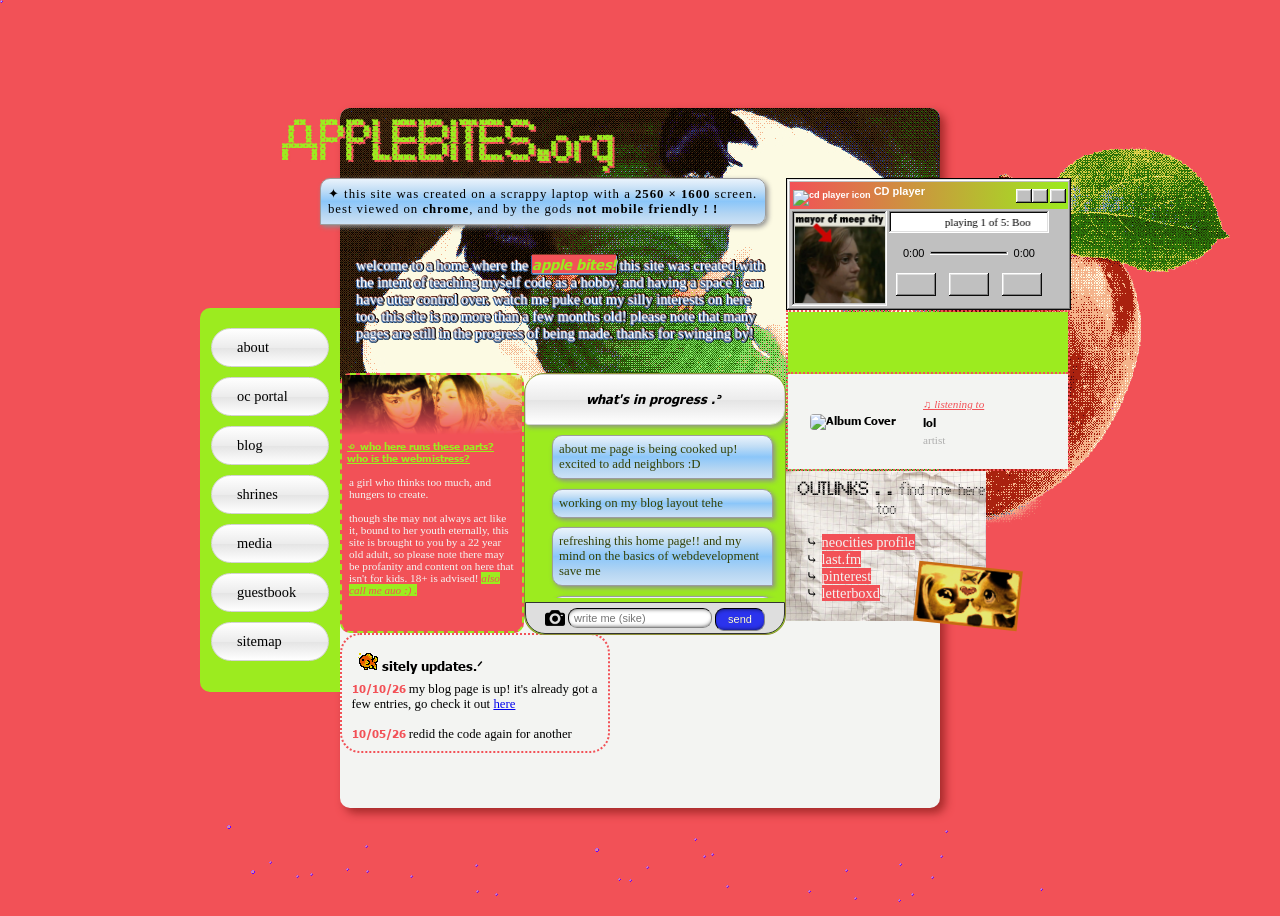
==== commit 5875725e: "#eager" ====
--- a/theapple/index.html
+++ b/theapple/index.html
@@ -8,18 +8,489 @@
     
      <!-- links and references below-->
     <link href="style.css" rel="stylesheet">
-
+    
+  <!-- PLAYER STYLING BELOW -->  
+<!-- p.1 stuff you can probably edit without breaking the styling lol --> 
+    <style>
+    .title-bar {
+        background:linear-gradient(90deg, var(--salmon), var(--highGreen));
+    }
+ 
+    .player {
+        width: 100%;
+        border: black solid 1px;
+        border-width: 1px 0px 0px 1px;
+        margin-left:auto;
+        margin-right:auto;
+    }
+ 
+    .controlimg:hover {
+        cursor:help;
+    }
+</style>
+
+<!-- p.2 below is styling to get windows 98 effect. from 98.css [https://jdan.github.io/98.css/] --> 
+<style>
+input[type="range"] {
+  -webkit-appearance: none;
+  appearance: none;
+  width: 100%;
+  background: transparent;
+}
+ 
+input[type="range"]:focus {
+  outline: none;
+}
+ 
+input[type="range"]::-webkit-slider-thumb {
+  -webkit-appearance: none;
+  height: 21px;
+  width: 11px;
+  background: svg-load("https://raw.githubusercontent.com/jdan/98.css/main/icon/indicator-horizontal.svg");
+  transform: translateY(-8px);
+  box-shadow: none;
+  border: none;
+}
+ 
+input[type="range"].has-box-indicator::-webkit-slider-thumb {
+  background: svg-load("https://raw.githubusercontent.com/jdan/98.css/main/icon/indicator-rectangle-horizontal.svg");
+  transform: translateY(-10px);
+}
+ 
+input[type="range"]::-moz-range-thumb {
+  height: 21px;
+  width: 11px;
+  border: 0;
+  border-radius: 0;
+  background: svg-load("https://raw.githubusercontent.com/jdan/98.css/main/icon/indicator-horizontal.svg");
+  transform: translateY(2px);
+}
+ 
+input[type="range"]::-moz-range-thumb {
+  background: url("https://raw.githubusercontent.com/jdan/98.css/main/icon/indicator-horizontal.svg");
+  border: 0;
+  border-radius: 0;
+  height: 21px;
+  transform: translateY(2px);
+  width: 11px;
+  }
+ 
+input[type="range"].has-box-indicator::-moz-range-thumb {
+  background: svg-load("https://raw.githubusercontent.com/jdan/98.css/main/icon/indicator-rectangle-horizontal.svg");
+  transform: translateY(0px);
+}
+ 
+input[type="range"]::-webkit-slider-runnable-track {
+  width: 100%;
+  height: 2px;
+  box-sizing: border-box;
+  background: black;
+  border-right: 1px solid grey;
+  border-bottom: 1px solid grey;
+  box-shadow: 1px 0 0 white, 1px 1px 0 white, 0 1px 0 white, -1px 0 0 darkgrey,
+    -1px -1px 0 darkgrey, 0 -1px 0 darkgrey, -1px 1px 0 white, 1px -1px darkgrey;
+}
+ 
+input[type="range"]::-moz-range-track {
+  width: 100%;
+  height: 2px;
+  box-sizing: border-box;
+  background: black;
+  border-right: 1px solid grey;
+  border-bottom: 1px solid grey;
+  box-shadow: 1px 0 0 white, 1px 1px 0 white, 0 1px 0 white, -1px 0 0 darkgrey,
+    -1px -1px 0 darkgrey, 0 -1px 0 darkgrey, -1px 1px 0 white, 1px -1px darkgrey;
+}
+ 
+button,input,label,option,select,table,textarea,ul.tree-view{-webkit-font-smoothing:none;font-family:"Pixelated MS Sans Serif",Arial;font-size:11px}h1{font-size:5rem}h2{font-size:2.5rem}h3{font-size:2rem}h4{font-size:1.5rem}u{border-bottom:.5px solid #222;text-decoration:none}button,input[type=reset],input[type=submit]{border:none;border-radius:0;box-sizing:border-box;color:transparent;min-height:23px;min-width:75px;padding:0 12px;text-shadow:0 0 #222}.vertical-bar,button,input[type=reset],input[type=submit]{background:silver;box-shadow:inset -1px -1px #0a0a0a,inset 1px 1px #fff,inset -2px -2px grey,inset 2px 2px #dfdfdf}.vertical-bar{height:20px;width:4px}button:not(:disabled):active,input[type=reset]:not(:disabled):active,input[type=submit]:not(:disabled):active{box-shadow:inset -1px -1px #fff,inset 1px 1px #0a0a0a,inset -2px -2px #dfdfdf,inset 2px 2px grey;text-shadow:1px 1px #222}@media (not(hover)){button:not(:disabled):hover,input[type=reset]:not(:disabled):hover,input[type=submit]:not(:disabled):hover{box-shadow:inset -1px -1px #fff,inset 1px 1px #0a0a0a,inset -2px -2px #dfdfdf,inset 2px 2px grey}}button:focus,input[type=reset]:focus,input[type=submit]:focus{outline:1px dotted #000;outline-offset:-4px}button::-moz-focus-inner,input[type=reset]::-moz-focus-inner,input[type=submit]::-moz-focus-inner{border:0}:disabled,:disabled+label,input[readonly],input[readonly]+label{color:grey}:disabled+label,button:disabled,input[type=reset]:disabled,input[type=submit]:disabled{text-shadow:1px 1px 0 #fff}}
+ 
+.title-bar-controls button {border:none;border-radius:0;box-sizing:border-box;color:transparent;min-height:23px;min-width:75px;padding:0 12px;text-shadow:0 0 #222}
+ 
+.title-bar-controls button {background:silver;box-shadow:inset -1px -1px #0a0a0a,inset 1px 1px #fff,inset -2px -2px grey,inset 2px 2px #dfdfdf}
+ 
+.title-bar-controls button:not(:disabled):active {box-shadow:inset -1px -1px #fff,inset 1px 1px #0a0a0a,inset -2px -2px #dfdfdf,inset 2px 2px grey;text-shadow:1px 1px #222}
+ 
+@media (not(hover)){
+	button:not(:disabled):hover {
+    box-shadow:inset -1px -1px #fff,inset 1px 1px #0a0a0a,inset -2px -2px #dfdfdf,inset 2px 2px grey}
+}
+ 
+.title-bar-controls button:focus {outline:1px dotted #000; outline-offset:-4px}
+.title-bar-controls button::-moz-focus-inner {border:0}
+ 
+ 
+@font-face {
+  font-family: "Pixelated MS Sans Serif";
+  src: url("https://files.catbox.moe/1za99g.woff") format("woff");
+  src: url("https://files.catbox.moe/8fwbkl.woff2") format("woff2");
+  font-weight: normal;
+  font-style: normal;
+}
+ 
+@font-face {
+  font-family: "Pixelated MS Sans Serif";
+  src: url("https://files.catbox.moe/z7csle.woff") format("woff");
+  src: url("https://files.catbox.moe/moqhx6.woff2") format("woff2");
+  font-weight: bold;
+  font-style: normal;
+}
+ 
+ 
+.window, .title-bar {
+  font-family: "Pixelated MS Sans Serif", Arial;
+  -webkit-font-smoothing: none;
+  font-size: 11px;
+}
+ 
+.window {
+  box-shadow: inset -1px -1px #0a0a0a,
+    inset 1px 1px #dfdfdf, inset -2px -2px #808080,
+    inset 2px 2px #ffffff;
+  background: #c0c0c0;
+  padding: 3px;
+  border-radius: 
+}
+ 
+.title-bar {
+  padding: 3px 2px 3px 3px;
+  display: flex;
+  justify-content: space-between;
+  align-items: center;
+}
+ 
+.title-bar-text {
+  font-weight: bold;
+  color: white;
+  letter-spacing: 0;
+  margin-right: 24px;
+}
+ 
+.title-bar-controls {
+  display: flex;
+}
+ 
+.title-bar-controls button {
+  padding: 0;
+  display: block;
+  min-width: 16px;
+  min-height: 14px;
+}
+ 
+.title-bar-controls button:active {
+  padding: 0;
+}
+ 
+.title-bar-controls button:focus {
+  outline: none;
+}
+ 
+.title-bar-controls button[aria-label=Minimize]{
+background-image:url("https://raw.githubusercontent.com/jdan/98.css/main/icon/minimize.svg");
+background-position:bottom 3px left 4px;
+background-repeat:no-repeat}
+ 
+.title-bar-controls button[aria-label=Maximize]{
+background-image:url("https://raw.githubusercontent.com/jdan/98.css/4a2282dd9170cabf730fb5803d1153d86b2e94e3/icon/maximize.svg");
+background-position:top 2px left 3px;
+background-repeat:no-repeat}
+ 
+.title-bar-controls button[aria-label=Close]{
+background-image:url("https://raw.githubusercontent.com/jdan/98.css/main/icon/close.svg");
+background-position:top 3px left 4px;
+background-repeat:no-repeat;
+margin-left:2px}
+ 
+.window-body { margin:0px; height:98px; }
+ 
+ 
+ 
+input[type=range] {
+        -webkit-appearance: none;
+        appearance:none;
+        width: 100%;
+    }
+ 
+    input[type=range]:focus {
+        outline: none;
+    }
+ 
+    /* settings for chrome browsers */
+    input[type=range]::-webkit-slider-runnable-track {
+        width: 100%;
+        height: 2px; /* thickness of seeking track */
+        cursor: help;
+    }
+ 
+ 
+    /* settings for firefox browsers */
+    input[type=range]::-moz-range-track {
+        width: 100%;
+        height: 2px; /* thickness of seeking track */
+        cursor: help;
+    }
+ 
+    .flex {display: flex;}
+ 
+    .titlebaricon { height:14px; width:14px;}
+ 
+ 
+    .songtitlewindow {
+        background-color:#fff;
+        box-shadow:inset -1px -1px #fff,inset 1px 1px grey,inset -2px -2px #dfdfdf,inset 2px 2px #0a0a0a;
+    }
+ 
+    #musicplayer {
+        border:2px solid silver; /* border around player */
+        border-width: 2px 0px 0px 0px;
+        width:160px; /* width of the player */
+    }
+ 
+    #imagestyle {
+        background:silver; /* background color of player */
+        border:2px solid silver; /* border around player */
+        width:95px; /* width of the player */
+        height:95px;
+        box-shadow:inset -1px -1px #fff,inset 1px 1px grey,inset -2px -2px #dfdfdf,inset 2px 2px #0a0a0a;
+    }
+ 
+    .ic {
+    	width:90px;
+        position:relative;
+        bottom:1px;
+        right:1px;
+        overflow:hidden;
+        padding:2px;
+        border:2px solid transparent;
+    }
+ 
+    .songtitlearrow {
+        background-size:100%;
+        background-repeat:no-repeat;
+        background-image:url(https://files.catbox.moe/f5e8np.png);
+        height:21px;
+        width:21px;
+        position:relative;
+        top:2px;
+        left:-2px;
+        border:0px solid transparent;
+        border-width:0px 0px 0px 0px;
+    }
+ 
+    .songtitle {
+        padding:5px; /* padding around song title */
+        border-bottom:0px; /* border under song title */
+        display:block;
+        font-family:Pixelated MS Sans Serif;
+    }
+ 
+    .controls {
+        font-size:18px !important; /* size of controls */
+        text-align:center;
+        width:100%;
+        position:relative;
+        bottom:10px;
+    }
+ 
+    .controls td {
+        padding:8px 5px 0px 5px; /* padding around controls */
+    }
+ 
+    button {
+        min-width:40px;
+    }
+ 
+    .seeking {
+        background-color:#c0c0c0; /* background color of seeking bar */
+        display:flex;
+        justify-content: space-evenly;
+        padding:14px; /* padding around seeking bar */
+    }
+ 
+    .current-time {
+        padding-right:5px;
+    }
+ 
+    .total-duration {
+        padding-left:5px;
+    }
+    
+    .controlimg {
+    height:15px;
+    width:15px;
+    }
+</style>
+    
+    <!-- BUBBLES SCRIPT! creds to: https://www.mf2fm.com/rv/dhtmlbubbles.php --> 
+    <script type="text/javascript">
+// <![CDATA[
+var colours=new Array("#a6f", "#60f", "#60f", "#a6f", "#ccc"); // colours for top, right, bottom and left borders and background of bubbles
+var bubbles=66; // how many bubbles are moving at any given time
+var over_or_under="over"; // set to "over" for bubbles to always be on top, or "under" to allow them to float behind other objects
+
+/****************************
+*   JavaScript Bubble Bath  *
+*(c)2010-13 mf2fm web-design*
+*  http://www.mf2fm.com/rv  *
+* DON'T EDIT BELOW THIS BOX *
+****************************/
+
+var swide=800;
+var shigh=600;
+var bubb=new Array();
+var bubbx=new Array();
+var bubby=new Array();
+var bubbs=new Array();
+var boddie;
+var ie_version=(navigator.appVersion.indexOf("MSIE")!=-1)?parseFloat(navigator.appVersion.split("MSIE")[1]):false;
+
+function addLoadEvent(funky) {
+  var oldonload=window.onload;
+  if (typeof(oldonload)!='function') window.onload=funky;
+  else window.onload=function() {
+    if (oldonload) oldonload();
+    funky();
+  }
+}
+
+addLoadEvent(bubba);
+
+function bubba() { if (document.getElementById) {
+  var i, rats, div;
+  boddie=document.createElement("div");
+  boddie.style.position="fixed";
+  boddie.style.top="0px";
+  boddie.style.left="0px";
+  boddie.style.overflow="visible";
+  boddie.style.width="1px";
+  boddie.style.height="1px";
+  boddie.style.backgroundColor="transparent";
+  boddie.style.zIndex="0";
+  document.body.appendChild(boddie);
+  set_width();
+  for (i=0; i<bubbles; i++) {
+    rats=createDiv("3px", "3px");
+
+	div=createDiv("auto", "auto");
+    rats.appendChild(div);
+	div=div.style;
+    div.top="1px";
+    div.left="0px";
+	div.bottom="1px";
+	div.right="0px";
+	div.borderLeft="1px solid "+colours[3];
+	div.borderRight="1px solid "+colours[1];
+
+    div=createDiv("auto", "auto");
+	rats.appendChild(div);
+	div=div.style;
+    div.top="0px";
+    div.left="1px";
+	div.right="1px";
+	div.bottom="0px"
+	div.borderTop="1px solid "+colours[0];
+	div.borderBottom="1px solid "+colours[2];
+
+	div=createDiv("auto", "auto");
+	rats.appendChild(div);
+	div=div.style;
+	div.left="1px";
+	div.right="1px";
+    div.bottom="1px";
+	div.top="1px";
+	div.backgroundColor=colours[4];
+    if (ie_version && ie_version<10) div.filter="alpha(opacity=50)";
+    else div.opacity=0.5;
+
+    boddie.appendChild(rats);
+	bubb[i]=rats.style;
+	bubb[i].zIndex=(over_or_under=="over")?"1001":"0";
+  }
+  bubble();
+}}
+
+function bubble() {
+  var c;
+  for (c=0; c<bubbles; c++) if (!bubby[c] && Math.random()<0.333) {
+    bubb[c].left=(bubbx[c]=Math.floor(swide/6+Math.random()*swide/1.5)-10)+"px";
+    bubb[c].top=(bubby[c]=shigh)+"px";
+    bubb[c].width="3px";
+	bubb[c].height="3px"
+	bubb[c].visibility="visible";
+	bubbs[c]=3;
+    break;
+  }
+  for (c=0; c<bubbles; c++) if (bubby[c]) update_bubb(c);
+  setTimeout("bubble()", 40);
+}
+
+function update_bubb(i) {
+  if (bubby[i]) {
+    bubby[i]-=bubbs[i]/2+i%2;
+    bubbx[i]+=(i%5-2)/5;
+    if (bubby[i]>0 && bubbx[i]>0 && bubbx[i]<swide) {
+	  if (Math.random()<bubbs[i]/shigh*2 && bubbs[i]++<8) {
+		bubb[i].width=bubbs[i]+"px";
+		bubb[i].height=bubbs[i]+"px";
+	  }
+      bubb[i].top=bubby[i]+"px";
+      bubb[i].left=bubbx[i]+"px";
+    }
+    else {
+      bubb[i].visibility="hidden";
+      bubby[i]=0;
+      return;
+    }
+  }
+}
+
+window.onresize=set_width;
+function set_width() {
+  var sw_min=999999;
+  var sh_min=999999;
+  if (document.documentElement && document.documentElement.clientWidth) {
+    if (document.documentElement.clientWidth>0) sw_min=document.documentElement.clientWidth;
+    if (document.documentElement.clientHeight>0) sh_min=document.documentElement.clientHeight;
+  }
+  if (typeof(self.innerWidth)=='number' && self.innerWidth) {
+    if (self.innerWidth>0 && self.innerWidth<sw_min) sw_min=self.innerWidth;
+    if (self.innerHeight>0 && self.innerHeight<sh_min) sh_min=self.innerHeight;
+  }
+  if (document.body.clientWidth) {
+    if (document.body.clientWidth>0 && document.body.clientWidth<sw_min) sw_min=document.body.clientWidth;
+    if (document.body.clientHeight>0 && document.body.clientHeight<sh_min) sh_min=document.body.clientHeight;
+  }
+  if (sw_min==999999 || sh_min==999999) {
+    sw_min=800;
+    sh_min=600;
+  }
+  swide=sw_min;
+  shigh=sh_min;
+}
+
+function createDiv(height, width) {
+  var div=document.createElement("div");
+  div.style.position="absolute";
+  div.style.height=height;
+  div.style.width=width;
+  div.style.overflow="hidden";
+  div.style.backgroundColor="transparent";
+  return (div);
+}
+// ]]>
+</script>
+                        
+                        
   </head>
   
   <body>
+    
+       
   
     <main>
       
       <img class="apple" src="images/homepage/apple.png" width="500">
-    <header>
-      <h1>APPLEBITES.org</h1>
-    </header>
-      
+   
+    
       <nav>
        
         <div class="item"><a href="about.html">about</a></div>
@@ -32,7 +503,18 @@
           
       </nav>
       
+      <article class="topsies">
+   <header>
+      <h2>APPLEBITES.org</h2>
+    </header>
+        
+        <img src="images/homepage/swirls.jpg" style="width: 100%; object-fit: cover; image-rendering: pixelated; border-radius: 10px">
+      </article>
+      
+      
        <article class="top">
+         
+         
         <div class="left-top">
           <div class="disclaimer"><p>✦ this site was created on a scrappy laptop with a <b>2560 × 1600</b> screen. best viewed on <b>chrome</b>, and by the gods <b>not mobile
             friendly ! !</b></p></div>
@@ -43,10 +525,108 @@
           watch me puke out my silly interests on here too. this site is no more than a few months old! please note that many pages are still in the progress of being made. thanks for swinging by!</p>
         
         </div>
+          
+          <div class="lower">
+            <div class="webmistress">
+          
+          <div class="webmissheader">
+          <img src="images/homepage/meow.jpg"  style="object-position: center -30px">
+         
+            </div>
+           <h2>꩜ who here runs these parts? who is the webmistress?</h2>
+          
+          <p>a girl who thinks too much, and hungers to create.<br><br>though she may not always act like it, bound to her youth eternally, this site is brought to you by a 22 year old adult, so please
+          note there may be profanity and content on here that isn't for kids. 18+ is advised! <span><em>also call me auo :)  .</em></span></p>
+        
+        </div>
+          
+          <div class="in-progress">
+         <div class="progress-title"><h3>what's in progress .ᐣ</h3></div>
+           <ul class="wip-box">
+               <li class="wip">about me page is being cooked up! excited to add neighbors :D</li>
+             <li class="wip">working on my blog layout tehe</li>
+            <li class="wip">refreshing this home page!! and my mind on the basics of webdevelopment save me</li>
+            <li class="wip">my daydreaming for this site lols, got that #ambitious vision</li>
+           </ul>
+         <div class="bottom-bar"><div class="camera"><img src="images/homepage/camera.png" style="max-height:100%; object-fit: contain;"></div><input type="text" placeholder=" write me (sike)"><button class="send">send</button></div>
+      </div>
+            </div>
+          
           </div>
       
    
-      <div class="upper-right">
+      <div class="right-top">
+        
+        <div class="player">
+          <!----- CREDS!
+ 
+                                     ,
+              ,-.       _,---._ __  / \
+             /  )    .-'       `./ /   \
+            (  (   ,'            `/    /|
+             \  `-"             \'\   / |
+              `.              ,  \ \ /  |
+               /`.          ,'-`----Y   |
+              (            ;        |   '
+              |  ,-.    ,-'         |  /
+              |  | (   |            | /
+              )  |  \  `.___________|/
+              `--'   `--'
+ 
+    * windows reskin lovingly created by june @ loveberry.neocities.org / layercake.neocities.org
+    * original multiple song music player by adilene @ adilene.net. [https://pastebin.com/PiDgrv3J] 
+    * edited using 98 css [https://jdan.github.io/98.css/]
+ 	* source code: https://github.com/sayantanm19/js-music-player
+																	----->
+          
+          
+<div class="window">
+  <div class="title-bar">
+    <div class="title-bar-text"><sub><img class="titlebaricon" src="https://files.catbox.moe/tg55zp.png" alt="cd player icon"></sub> CD player</div>
+    <div class="title-bar-controls">
+      <button aria-label="Minimize"></button>
+      <button aria-label="Maximize"></button>
+      <button aria-label="Close"></button>
+    </div>
+  </div>
+  <div class="window-body">
+    <div class="flex">
+<div id="imagestyle"><img class="ic" src="images/homepage/merpie.jpeg" alt="momo icon"></div>
+    <div id="musicplayer">
+        <div class="songtitlewindow">
+            <div class="flex"><marquee scrollamount="4" class="songtitle"></marquee><div class="songtitlearrow"></div></div>
+        </div>
+ 
+ <div class="seeking">
+            <div class="current-time">00:00</div>
+ 
+            <input type="range" min="1" max="100" value="0" class="seek_slider" onchange="seekTo()">
+ 
+            <div class="total-duration">0:00</div>
+        </div>
+ 
+        <table class="controls">
+            <tr>
+                <td>
+                    <div class="prev-track" onclick="prevTrack()"><button><img src="https://files.catbox.moe/hhoh1h.png" class="controlimg"></button></div>
+                </td>
+                <td>
+                    <div class="playpause-track" onclick="playpauseTrack()" ><button><img src="https://files.catbox.moe/w93riq.png" class="controlimg"></button></div>
+                </td>
+                <td>
+                    <div class="next-track" onclick="nextTrack()"><button><img src="https://files.catbox.moe/p4q9gf.png" class="controlimg"></button></div>
+                </td>
+            </tr>
+        </table>
+ 
+        <audio id="music" src=""></audio> 
+    </div>
+    </div>
+  </div>
+  
+</div>
+    </div>
+         <!-- end of CD player-->
         
       <div class="widgets">
         
@@ -93,30 +673,21 @@
       <a href="https://neocities.org/site/applebites#">neocities profile</a><br>
       ⤷ <a href="https://www.last.fm/user/auo_listens">last.fm</a><br> ⤷ <a href="https://de.pinterest.com/absolutelygoingbonkers">pinterest</a> <br>
       ⤷ <a href="https://boxd.it/7drgZ">letterboxd</a></p></div>
-           <img class="lpspopular" src="images/homepage/lpspopular.jpg" style="height: 60px; position: absolute; right: 30px; top: 220px; transform: rotate(6deg); filter: sepia(90%) hue-rotate(0deg) saturate(3) brightness(0.9);">
+           <img class="lpspopular" src="images/homepage/lpspopular.jpg" style="height: 60px; position: relative; left: 130px; top: -50px; transform: rotate(6deg); filter: sepia(90%) hue-rotate(0deg) saturate(3) brightness(0.9);">
       </article>
-        
+       
         </div>
          
             </article>
       
+      
       <article class="middle">
         
-      <div class="gallery">
-      <img src="images/homepage/ohh.jpg" width="100px">
-      <img src="images/homepage/pen.jpeg" width="100px">
-      <img src="images/homepage/gayasf.jpeg"  width="100px">
-      <img src="images/homepage/lauralee.jpg">
-      <img src="images/homepage/norman.jpg" alt="norman reedus with a cute cat plush">
-      <img src="images/homepage/michonne.jpg" alt="michonne from the twd posing like a badass">  
-      <img src="images/homepage/jackie.jpg" style="object-position: center 0px">
-      <img src="images/homepage/estella.jpg" alt="estella runs with the baroness' buisness card clenched between teeth">
-      <img src="images/homepage/glitter.jpg">
-      </div>
+     
       
         <div class="site-logs">
         <div class="update-log">
-        <div class="update-header"><h3>sitely updates.ᐟ</h3></div>
+        <div class="update-header"><h3><img src="images/buttons/52.gif" style=" filter: sepia(90%) hue-rotate(0deg) saturate(6) brightness(0.9);"> sitely updates.ᐟ</h3></div>
           
          <p class="update-box">
           <span class= "updates">10/10/26</span> my blog page is up! it's already got a few entries, go check it out <a href="blog.html">here</a><br> <br>
@@ -132,30 +703,7 @@
         </p>
               
         </div>
-      <div class="below-updates">
-        <div class="webmistress">
-          
-          <div class="webmissheader">
-          <img src="images/homepage/meow.jpg"  style="object-position: center -30px">
-         
-            </div>
-           <h2>꩜ who here runs these parts? who is the webmistress?</h2>
-          
-          <p>a girl who thinks too much, and hungers to create.<br><br>though she may not always act like it, bound to her youth eternally, this site is brought to you by a 22 year old adult, so please
-          note there may be profanity and content on here that isn't for kids. 18+ is advised! <span><em>also call me auo :)  .</em></span></p>
-        
-        </div>
-       <div class="in-progress">
-         <div class="progress-title"><h3>what's in progress .ᐣ</h3></div>
-           <ul class="wip-box">
-             <li class="wip">working on my blog layout tehe</li>
-            <li class="wip">refreshing this home page!! and my mind on the basics of webdevelopment save me</li>
-            <li class="wip">my daydreaming for this site lols, got that #ambitious vision</li>
-           </ul>
-         <div class="bottom-bar"><div class="camera"><img src="images/homepage/camera.png" style="max-height:100%; object-fit: contain;"></div><input type="text" placeholder=" write me (sike)"><button class="send">send</button></div>
-      </div>
-        
-        </div>
+    
           </div>
         
         </article>
@@ -176,7 +724,10 @@
     
     
     
-  <script src="scripts/lastfm.js"></script>
+    <script src="scripts/lastfm.js"></script>
+    <script src="scripts/CDplayer.js"></script>
+    
+    
   </body>
 
 </html>
--- a/theapple/style.css
+++ b/theapple/style.css
@@ -36,7 +36,7 @@
 
 
 ::selection {
-  background: #c7daf1; /* WebKit/Blink Browsers */
+  background: #c7daf1; 
 }
 
 
@@ -70,10 +70,11 @@
 }
 
 header {
-    position: relative;
-    left: -20px;
+    position: absolute;
+    left: -60px;
+    top: -22px;
     font-family: "Cross Stitch";
-    font-size: 1.2rem;
+    font-size: 0.1rem;
     color: var(--highGreen);
     text-shadow: var(--salmon) 2px 2px;
     transition: all 0.6s ease;
@@ -81,6 +82,11 @@
 
 header:hover {
     transform: rotate(-5deg) scale(1.2) translate(0px, -20px);
+}
+
+.topsies {
+    height: 10%;
+    
 }
 
 nav {
@@ -147,6 +153,8 @@
     background: linear-gradient(to bottom, rgb(234,243,252) 0%,rgb(195,222,245)
        24%,rgb(139,198,249) 50%,rgb(182,214,242) 79%,rgb(204,226,246) 100%);
      box-shadow: #8e8e8e 2px 2px 5px;
+    
+     transition: all 0.3s ease;
 }
 
 .disclaimer p {
@@ -156,14 +164,21 @@
    
 }
 
+.disclaimer:hover {
+    transform: translateY(6px);
+}
+
 .intro {
     padding: 1rem;
+    filter: drop-shadow(1px 1px 0 #8faacb) drop-shadow(-1px 1px 0 #35639c) drop-shadow(0 -1px 0 #7f3628) drop-shadow(1px 0 black);
+            color: white;     
 }
 
 .intro span {
-    color: var(--salmon);
+    color: var(--highGreen);
     font-family: "Tahoma Bold";
     font-style: italic;
+    background-color: var(--salmon);
 }
 
 .widgets {
@@ -183,13 +198,17 @@
 }
 #statuscafe-username {
     margin: .3em .5rem;
+    font-size: 0.8rem;
 }
 
 #statuscafe-username a {
     color: var(--hint);
+    font-family: "Cross Stitch"
 }
 #statuscafe-content {
     margin: 0 1em 0.5em 1em;
+    margin-top: 0.5em;
+    font-size: 0.8rem;
 }
 
 /*---- ....... WIDGETS */
@@ -255,6 +274,7 @@
     background-image: url(images/homepage/paper.jpg);
     background-size: cover;
     width: 200px;
+    height: 150px;
 }
 .outlinks-header { 
  text-align-last: center;
@@ -275,69 +295,10 @@
     height: 270px;
 }
 
-/*---- ....... updates */
-.update-log {
-    display: flex;
-    flex-direction: column;
-    padding: 0.2rem;
-    height: 100px;
-    width: 250px;
-    border: dotted 2px var(--salmon);
-    background-color: var(--wink);
-}
-
-.update-header {
-    background-color: var(--softPink);
-}
-
-.update-header > h3 {
-    margin: 0.5rem;
-    
-    /*---- font*/  
-    font-family: "Tahoma Bold";
-    font-size: 0.8rem;
-  
-}
-
-.update-box {
-    overflow: scroll;
-}
-
-
-.update-log > p {
-    margin: 0rem 0.1rem;
-    text-transform: lowercase;
-    font-size: 0.8rem;
-
-}
-
-.update-log span {
-    font-family: "Tahoma Bold";
-    font-size: 0.7rem;
-    color: var(--salmon);
-}
-
-::-webkit-scrollbar {
-    width: 5px;
-    height: 0px;
-}
-
-::-webkit-scrollbar-thumb {
-    background: linear-gradient(to bottom, #ffffff 0%, #f2f2f3 50%, #e6e5e8 100%);
-    box-shadow: inset 0 1px 0 rgba(255, 255, 255, 0.6);
-    border: 0.1px solid #9b9aa5;
-    border-radius: 10px;
-}
-
-::-webkit-scrollbar-track {
-    background-color: #fff;
-    background-image: url(https://swirl.neocities.org/gallery/scrollbar/scrollbar2.png);
-    border-radius: 10px;
-}
-
-.below-updates {
-    display: flex;
-    
+
+.lower {
+    display: flex;
+    height: 260px;
 }
 
 .webmistress {
@@ -386,7 +347,7 @@
 .in-progress {
     display: flex;
     flex-direction: column;
-    height: 165px;
+    height: 100%;
     width: 260px;
     border-radius: 20px;
     border: solid 1px #8f9036;
@@ -470,28 +431,6 @@
     box-shadow:inset 1px 4px 5px -5px #000,inset -1px -4px 5px -5px #000;
 }
 
-.gallery {
-    display: grid;
-    
-    grid-template-columns: repeat(3, 1fr);
-    grid-template-rows: repeat(3, 1fr);
-    min-width: 270px;
-    height: 100%;
-}
-
-.gallery img {
-  width: 100%;
-  height: 100%;
-  object-fit: cover;
-    
-    min-width: 0;
-    min-height: 0;
-
-    border: solid 2px var(--wink);
-}
-
-
-
 .outlinks {
     display: flex;
     flex-direction: column;
@@ -514,9 +453,70 @@
     color: var(--wink);
 }
 
-
-
-
-
-
-
+/*---- ....... updates */
+.update-log {
+    display: flex;
+    flex-direction: column;
+    padding: 0.5rem;
+    height: 100px;
+    width: 250px;
+    border: dotted 2px var(--salmon);
+    background-color: var(--wink);
+    border-radius: 20px;
+}
+
+.update-header {
+    background-color: var(--softPink);
+}
+
+.update-header > h3 {
+    margin: 0.5rem;
+    justify-self: center;
+    /*---- font*/  
+    font-family: "Tahoma Bold";
+    font-size: 0.8rem;
+  
+}
+
+.update-box {
+    overflow: scroll;
+}
+
+
+.update-log > p {
+    margin: 0rem 0.1rem;
+    text-transform: lowercase;
+    font-size: 0.8rem;
+
+}
+
+.update-log span {
+    font-family: "Tahoma Bold";
+    font-size: 0.7rem;
+    color: var(--salmon);
+}
+
+::-webkit-scrollbar {
+    width: 5px;
+    height: 0px;
+}
+
+::-webkit-scrollbar-thumb {
+    background: linear-gradient(to bottom, #ffffff 0%, #f2f2f3 50%, #e6e5e8 100%);
+    box-shadow: inset 0 1px 0 rgba(255, 255, 255, 0.6);
+    border: 0.1px solid #9b9aa5;
+    border-radius: 10px;
+}
+
+::-webkit-scrollbar-track {
+    background-color: #fff;
+    background-image: url(https://swirl.neocities.org/gallery/scrollbar/scrollbar2.png);
+    border-radius: 10px;
+}
+
+
+
+
+
+
+
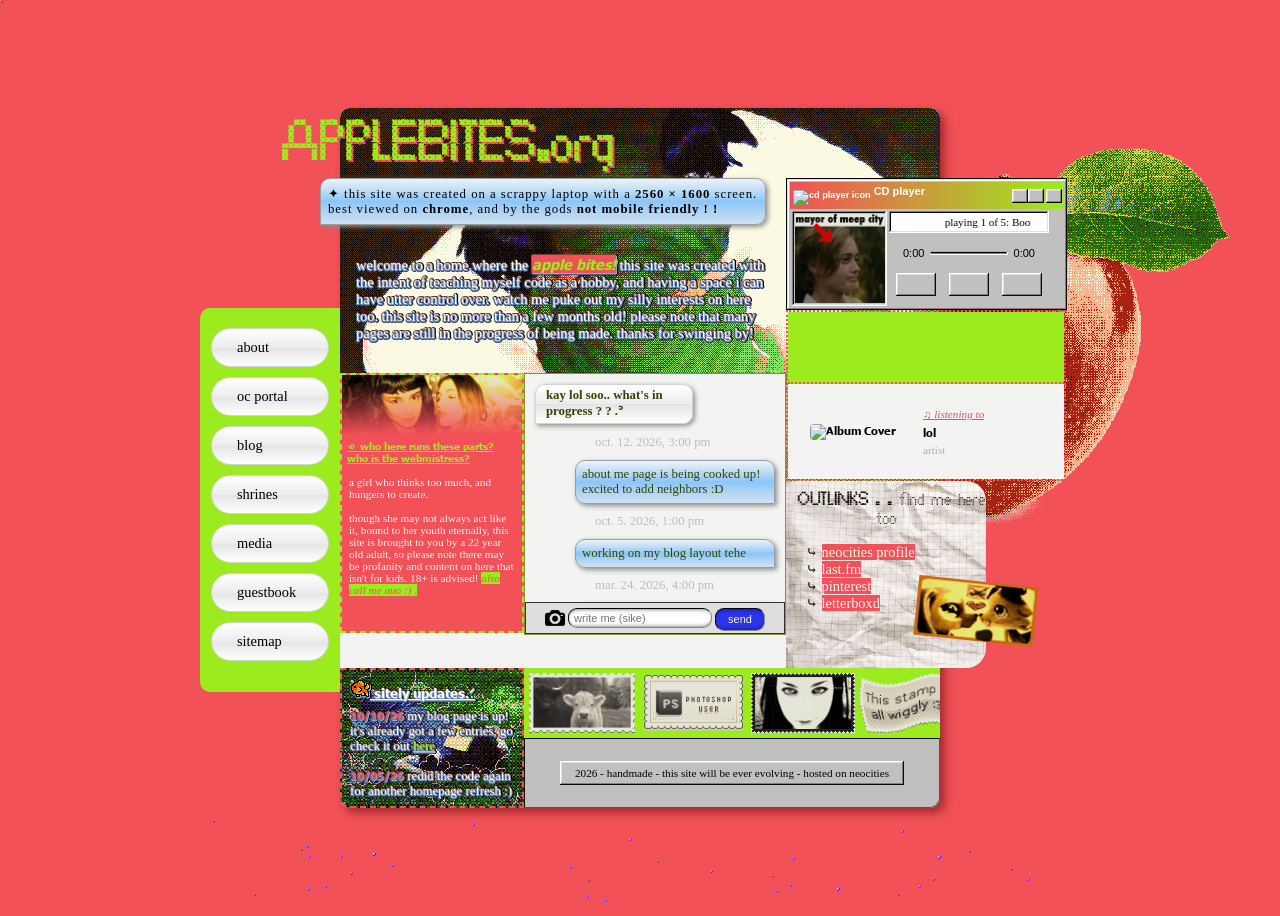
==== commit ae7c9ff2: "blehh" ====
--- a/theapple/index.html
+++ b/theapple/index.html
@@ -508,7 +508,7 @@
       <h2>APPLEBITES.org</h2>
     </header>
         
-        <img src="images/homepage/swirls.jpg" style="width: 100%; object-fit: cover; image-rendering: pixelated; border-radius: 10px">
+        <img src="images/homepage/swirls.jpg" style="width: 100%; object-fit: cover;  image-rendering: pixelated; border-radius: 10px;">
       </article>
       
       
@@ -541,11 +541,13 @@
         </div>
           
           <div class="in-progress">
-         <div class="progress-title"><h3>what's in progress .ᐣ</h3></div>
+         <div class="progress-title"><h3>kay lol soo.. what's in progress ? ? .ᐣ</h3></div>
            <ul class="wip-box">
+             <li class="date">Oct. 12. 2026, 3:00 PM </li>
                <li class="wip">about me page is being cooked up! excited to add neighbors :D</li>
+              <li class="date">Oct. 5. 2026, 1:00 PM </li>
              <li class="wip">working on my blog layout tehe</li>
-            <li class="wip">refreshing this home page!! and my mind on the basics of webdevelopment save me</li>
+             <li class="date">Mar. 24. 2026, 4:00 PM </li><li class="wip">refreshing this home page!! and my mind on the basics of webdevelopment save me</li>
             <li class="wip">my daydreaming for this site lols, got that #ambitious vision</li>
            </ul>
          <div class="bottom-bar"><div class="camera"><img src="images/homepage/camera.png" style="max-height:100%; object-fit: contain;"></div><input type="text" placeholder=" write me (sike)"><button class="send">send</button></div>
@@ -591,7 +593,7 @@
   </div>
   <div class="window-body">
     <div class="flex">
-<div id="imagestyle"><img class="ic" src="images/homepage/merpie.jpeg" alt="momo icon"></div>
+<div id="imagestyle"><img class="ic" src="images/homepage/merpie.jpeg" alt="merp icon"></div>
     <div id="musicplayer">
         <div class="songtitlewindow">
             <div class="flex"><marquee scrollamount="4" class="songtitle"></marquee><div class="songtitlearrow"></div></div>
@@ -666,6 +668,7 @@
 
       </div>
         
+        
          <article class="my-links">
       <div class="outlinks-header"><b>!OUTLINKS . .</b> find me here too </div>
         <div class="outlinks">
@@ -673,8 +676,9 @@
       <a href="https://neocities.org/site/applebites#">neocities profile</a><br>
       ⤷ <a href="https://www.last.fm/user/auo_listens">last.fm</a><br> ⤷ <a href="https://de.pinterest.com/absolutelygoingbonkers">pinterest</a> <br>
       ⤷ <a href="https://boxd.it/7drgZ">letterboxd</a></p></div>
-           <img class="lpspopular" src="images/homepage/lpspopular.jpg" style="height: 60px; position: relative; left: 130px; top: -50px; transform: rotate(6deg); filter: sepia(90%) hue-rotate(0deg) saturate(3) brightness(0.9);">
+           <img class="lpspopular" src="images/homepage/lpspopular.jpg" style="height: 60px; width: 120px; position: absolute; left: 130px; top: 100px; transform: rotate(6deg); filter: sepia(90%) hue-rotate(0deg) saturate(3) brightness(0.9);">
       </article>
+        
        
         </div>
          
@@ -685,9 +689,8 @@
         
      
       
-        <div class="site-logs">
         <div class="update-log">
-        <div class="update-header"><h3><img src="images/buttons/52.gif" style=" filter: sepia(90%) hue-rotate(0deg) saturate(6) brightness(0.9);"> sitely updates.ᐟ</h3></div>
+        <div class="update-header"><h3><img src="images/buttons/pixels/52.gif" style=" filter: sepia(90%) hue-rotate(0deg) saturate(6) brightness(0.9);"> sitely updates.ᐟ</h3></div>
           
          <p class="update-box">
           <span class= "updates">10/10/26</span> my blog page is up! it's already got a few entries, go check it out <a href="blog.html">here</a><br> <br>
@@ -703,8 +706,27 @@
         </p>
               
         </div>
-    
-          </div>
+        
+         <div class="butt">
+         <div class="stamps">
+           
+           
+           <div class="stamp-wrapper">
+        <img src="images/buttons/stamps/cows.png"><img src="images/buttons/stamps/art1.gif"><img src="images/buttons/stamps/evanescence.jpg"><img src="images/buttons/stamps/wigglystamp.gif"><img src="images/buttons/stamps/kazookid.gif"><img src="images/buttons/stamps/iloveoldweb.png"><img src="images/buttons/stamps/cat.gif"><img src="images/buttons/stamps/littlest.png">
+       </div>
+           
+            <div class="stamp-wrapper" aria-hidden="true">
+        <img src="images/buttons/stamps/cows.png"><img src="images/buttons/stamps/art1.gif"><img src="images/buttons/stamps/evanescence.jpg"><img src="images/buttons/stamps/wigglystamp.gif"><img src="images/buttons/stamps/kazookid.gif"><img src="images/buttons/stamps/iloveoldweb.png"><img src="images/buttons/stamps/cat.gif"><img src="images/buttons/stamps/littlest.png">
+       </div>
+           
+        
+        </div>
+           <div class="verybutt">  <div class="p"><p>2026 - handmade - this site will be ever evolving - hosted on neocities</p></div>
+           
+           </div>
+           
+  
+     </div>
         
         </article>
       
--- a/theapple/style.css
+++ b/theapple/style.css
@@ -84,10 +84,6 @@
     transform: rotate(-5deg) scale(1.2) translate(0px, -20px);
 }
 
-.topsies {
-    height: 10%;
-    
-}
 
 nav {
     display: flex;
@@ -136,12 +132,29 @@
     image-rendering: pixelated;
 }
 
+.topsies {
+    height: 10%;   
+}
+
+
 .top {
     display: flex;
     flex-direction: row;
-    width: 110%;
-    position: relative;
-    top: 0px;
+    width: 100%;
+    height: 70%;
+}
+
+.left-top {
+    display: flex;
+    flex-direction: column;
+    height: 100%;
+}
+
+.right-top {
+    display: flex;
+    flex-direction: column;
+    min-width: 280px;
+    height: 100%;
 }
 
 .disclaimer {
@@ -184,7 +197,6 @@
 .widgets {
     display: flex;
     flex-direction: column;
-    min-width: 280px;
     border: 2px dotted var(--salmon);
 }
 
@@ -192,7 +204,7 @@
 
 #statuscafe {
     padding: 5px;
-    height: 50px;
+    min-height: 60px;
     background-color: var(--highGreen);
     border-bottom: 2px dotted var(--salmon);
 }
@@ -207,14 +219,14 @@
 }
 #statuscafe-content {
     margin: 0 1em 0.5em 1em;
-    margin-top: 0.5em;
+    margin-top: 0.1em;
     font-size: 0.8rem;
 }
 
 /*---- ....... WIDGETS */
 #lastfm-widget {
     display: flex;
-    height: 75px;
+    min-height: 75px;
     background-color: var(--wink);
     overflow: auto;
     
@@ -270,11 +282,35 @@
     border-radius: 4px;
 }
 
+
 .my-links {
+    display: flex;
+    flex-direction: column;
+    position: relative;
+    height: 100%;
     background-image: url(images/homepage/paper.jpg);
     background-size: cover;
     width: 200px;
-    height: 150px;
+    border-radius: 0px 20px 20px 0px;
+}
+.outlinks {
+    
+}
+
+.outlinks a {
+     background-color: var(--salmon);
+    color: var(--wink);
+    text-decoration: none;
+}
+
+.outlinks a:hover {
+    margin-left: 2px;
+   font-style: italic;
+}
+
+.outlinks a:visited {
+    background-color: var(--highGreen);
+    color: var(--wink);
 }
 .outlinks-header { 
  text-align-last: center;
@@ -290,11 +326,6 @@
     rotate: -12deg
 }
 
-.middle {
-    display: flex;
-    height: 270px;
-}
-
 
 .lower {
     display: flex;
@@ -304,7 +335,7 @@
 .webmistress {
     width: 180px;
     background-color: var(--salmon);
-    border-radius: 10px;
+   
     border: dashed 2px var(--highGreen);
     
 }
@@ -349,37 +380,42 @@
     flex-direction: column;
     height: 100%;
     width: 260px;
-    border-radius: 20px;
     border: solid 1px #8f9036;
-    background-color: var(--highGreen);
+    background-color: var(--wink);
     overflow: clip;
     scrollbar-color: var(--highGreen) transparent;
-}
+
+}
+
 
 .progress-title {
     height: 25%;
-    justify-items: center;
-    align-content: center;
+    width: 60%;
+    position: relative;
+    top: 10px;
+    margin-left: 10px;
     border: 1px solid lightgrey;
-    border-radius: 15px 3px;
+    box-shadow: #8e8e8e 2px 2px 5px;
+    border-radius: 10px 10px 10px 0px;
+   
     background: linear-gradient(to bottom, rgb(255, 255, 255) 0%, 
         rgb(236, 236, 236) 50%, rgb(228, 228, 228) 51%, rgb(255, 255, 255) 100%);
-     box-shadow: #8e8e8e 2px 2px 5px;
-    
+   
 }
 
 
 .progress-title > h3 {
     margin: 0;
-    margin-left: 60px;
+    padding-left: 10px;
+    padding-top: 3px;
     /*---- font*/  
-    font-family: "Tahoma Bold";
-    font-size: 0.8rem;
-    font-style: italic;
+    font-size: 0.8rem;
+     color: var(--hint);
 }
 
 .wip-box {
     overflow: scroll;
+   
 }
 
 .wip {
@@ -393,17 +429,25 @@
 
 .in-progress ul {
     list-style-type: none;
-    padding: 0px 12px;
-    margin-top: 10px;
-    margin-bottom: 4px;
-    margin-left: 15px;
+    margin: 0;
+    padding-top: 15px;
+
 }
 
 .in-progress li {
-    margin-bottom: 0.6rem;
+    margin: 0.4rem 10px 10px;
     color: var(--hint);
     font-size: 0.8rem;
 }
+
+.date {
+    padding-left: 20px;
+    font-family: "Pixelated MS Sans Serif";
+    color: #bcbcbc !important;
+    text-transform: lowercase;
+}
+
+
 
 .bottom-bar {
     display: flex;
@@ -413,7 +457,7 @@
     padding: 5px 0px;
     background-color: #dedede;
     border: solid 0.1px #333;
-     border-radius: 0px 0px 20px 20px;
+
     
 }
 
@@ -425,44 +469,38 @@
 
 .send {
     border-radius: 9px;
+    
     color: rgb(255, 255, 255);
     border: inset 0.1px #333;
     background-color: #2b33ed;
     box-shadow:inset 1px 4px 5px -5px #000,inset -1px -4px 5px -5px #000;
 }
 
-.outlinks {
-    display: flex;
-    flex-direction: column;
-    width: 150px;
-}
-
-.outlinks a {
-     background-color: var(--salmon);
-    color: var(--wink);
-    text-decoration: none;
-}
-
-.outlinks a:hover {
-    margin-left: 2px;
-   font-style: italic;
-}
-
-.outlinks a:visited {
-    background-color: var(--highGreen);
-    color: var(--wink);
-}
+
+
+.middle {
+    display: flex;
+    height: 20%;
+    width: 100%;
+}
+
 
 /*---- ....... updates */
 .update-log {
     display: flex;
     flex-direction: column;
-    padding: 0.5rem;
-    height: 100px;
-    width: 250px;
-    border: dotted 2px var(--salmon);
-    background-color: var(--wink);
-    border-radius: 20px;
+   
+   
+    min-width: 180px;
+    border: dashed 2px var(--salmon);
+    background-image: url(images/homepage/lay.jpg);
+    image-rendering: pixelated;
+    background-size: cover;
+   
+    color: var(--wink);
+    border-radius: 0px 0px 0px 10px;
+    
+  
 }
 
 .update-header {
@@ -471,23 +509,33 @@
 
 .update-header > h3 {
     margin: 0.5rem;
+    margin-bottom: 0;
     justify-self: center;
+    align-items: center;
     /*---- font*/  
     font-family: "Tahoma Bold";
     font-size: 0.8rem;
-  
+    filter: drop-shadow(1px 1px 0 #8faacb) drop-shadow(-1px 1px 0 #35639c) drop-shadow(0 -1px 0 #7f3628) drop-shadow(1px 0 black);
+            color: white;  
+    text-decoration: underline;
 }
 
 .update-box {
+     filter: drop-shadow(1px 1px 0 #8faacb) drop-shadow(-1px 1px 0 #35639c) drop-shadow(0 -1px 0 #7f3628) drop-shadow(1px 0 black);
+            color: white;   
+}
+
+
+.update-log > p {
     overflow: scroll;
-}
-
-
-.update-log > p {
-    margin: 0rem 0.1rem;
+    margin: 0.5rem;
     text-transform: lowercase;
     font-size: 0.8rem;
 
+}
+
+.update-log a {
+    color: var(--highGreen);
 }
 
 .update-log span {
@@ -514,9 +562,71 @@
     border-radius: 10px;
 }
 
-
-
-
-
-
-
+.butt {
+    display: flex;
+    flex-direction: column;
+    min-width: 0;
+}
+
+.stamps {
+    display: flex;
+    height: 60px;
+    width: 100%;
+    padding: 0.3rem 0;
+    flex-wrap: nowrap;
+    overflow: hidden;
+    background-color: var(--highGreen);
+}
+
+.stamp-wrapper {
+    display: flex;
+    flex-shrink: 0;
+    gap: 0.3rem;
+    padding-left: 0.3rem;
+    user-select: none;
+    animation: marquee-scroll 20s linear infinite;
+}
+
+.stamps:hover .stamp-wrapper {
+    animation-play-state: paused;
+}
+
+.stamps img {
+    height: 60px;
+   
+    filter: sepia(90%) grayscale(60%) saturate(1) brightness(0.9);
+}
+
+
+@keyframes marquee-scroll {
+  0% {
+    transform: translateX(-100%);
+  }
+  100% {
+    transform: translateX(0%);
+  }
+}
+
+.verybutt {
+    display: flex;
+    background-color: #c0c0c0;
+    flex: 1;
+    border-radius: 0 0 10px;
+    border: inset black 1px;
+    justify-content: center;
+    align-items: center;
+}
+
+.verybutt p {  font-family: "Pixelated MS Sans Serif";
+    font-size: 0.7rem; margin: 0.3rem;}
+
+.p { 
+   padding: 1px 10px;
+    background:silver;box-shadow:inset -1px -1px #0a0a0a,inset 1px 1px #fff,inset -2px -2px grey,inset 2px 2px #dfdfdf;
+
+}
+
+
+
+
+
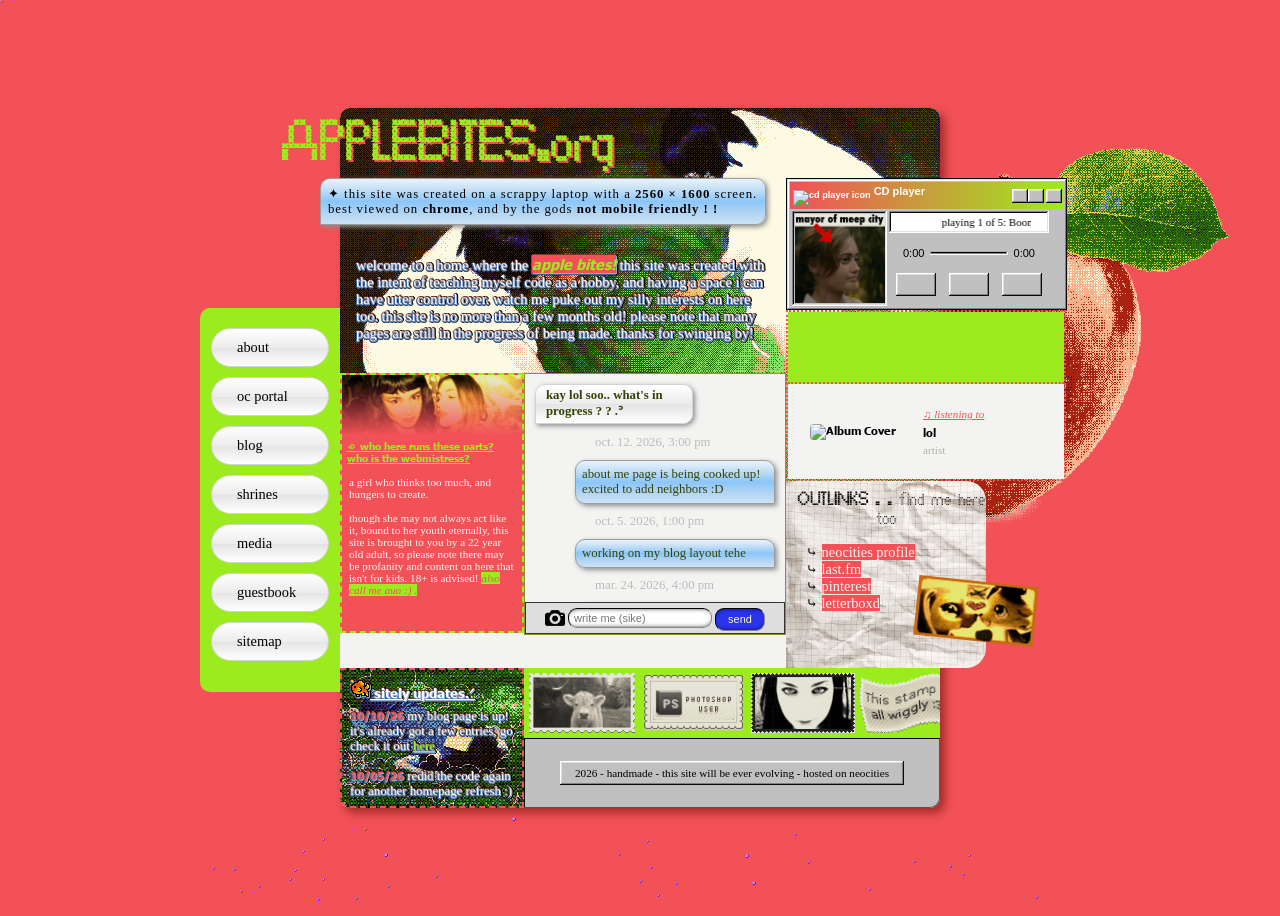
==== commit 33e38a2a: "guestbook update! :3 first iteration lets goo" ====
--- a/theapple/index.html
+++ b/theapple/index.html
@@ -482,11 +482,11 @@
                         
   </head>
   
-  <body>
+  <body class="crunch">
     
        
   
-    <main>
+    <main class="theapplecore">
       
       <img class="apple" src="images/homepage/apple.png" width="500">
    
--- a/theapple/style.css
+++ b/theapple/style.css
@@ -40,7 +40,7 @@
 }
 
 
-body {
+.crunch {
     
      cursor:
         url("https://cdn.cursors-4u.net/css-previews/red-apple-being-eaten-1b24c7af-css.webp") 0 0,
@@ -60,7 +60,7 @@
 }
 
 
-main {
+.theapplecore {
     position: relative;
     width: 600px;
     height: 700px;
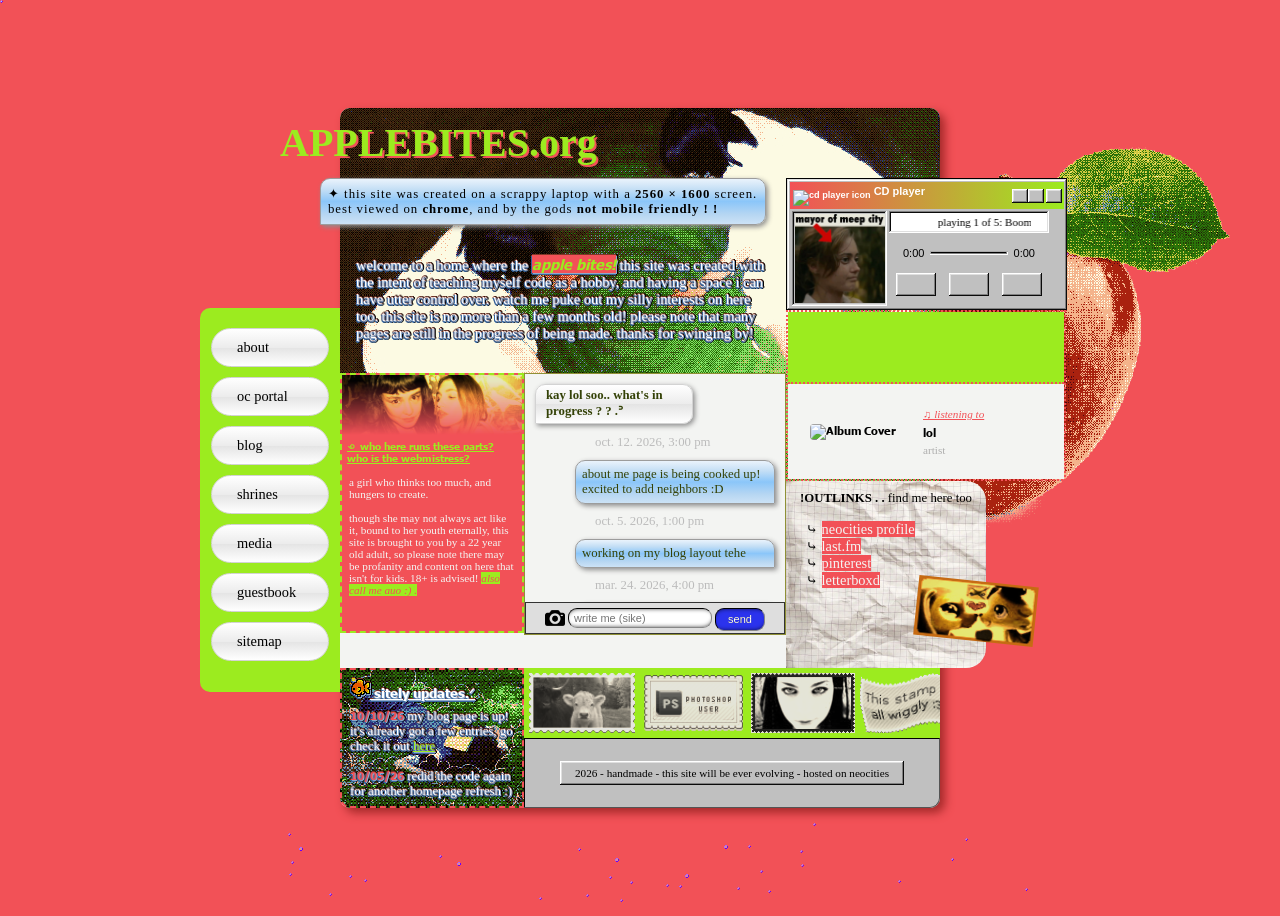
==== commit 57aa5c87: "tooltip added :) yayayay" ====
--- a/theapple/index.html
+++ b/theapple/index.html
@@ -7,7 +7,8 @@
     <title>applebites!</title>
     
      <!-- links and references below-->
-    <link href="style.css" rel="stylesheet">
+    <link href="css/style.css" rel="stylesheet">
+    <link href="css/style-my-tooltips.css" rel="stylesheet" type="text/css"/>
     
   <!-- PLAYER STYLING BELOW -->  
 <!-- p.1 stuff you can probably edit without breaking the styling lol --> 
@@ -493,12 +494,12 @@
     
       <nav>
        
-        <div class="item"><a href="about.html">about</a></div>
-        <div class="item"><a href="ocportal.html">oc portal</a></div>
+        <div class="item"><a href="about.html" title="learn allll about meee lols">about</a></div>
+        <div class="item"><a href="ocportal.html" title="where my children rest">oc portal</a></div>
         <div class="item"><a href="blog.html">blog</a></div>
         <div class="item"><a href="shrines.html">shrines</a></div>
         <div class="item"><a href="media.html">media</a></div>
-        <div class="item"><a href="guestbook.html">guestbook</a></div>
+        <div class="item"><a href="guestbook.html" title="sign my guestbook for a kiss!">guestbook</a></div>
         <div class="item"><a href="sitemap.html">sitemap</a></div>
           
       </nav>
@@ -593,7 +594,7 @@
   </div>
   <div class="window-body">
     <div class="flex">
-<div id="imagestyle"><img class="ic" src="images/homepage/merpie.jpeg" alt="merp icon"></div>
+<div id="imagestyle"><img class="ic" src="images/homepage/merpie.jpeg" alt="merp icon" title="oh jackie!"></div>
     <div id="musicplayer">
         <div class="songtitlewindow">
             <div class="flex"><marquee scrollamount="4" class="songtitle"></marquee><div class="songtitlearrow"></div></div>
@@ -676,7 +677,7 @@
       <a href="https://neocities.org/site/applebites#">neocities profile</a><br>
       ⤷ <a href="https://www.last.fm/user/auo_listens">last.fm</a><br> ⤷ <a href="https://de.pinterest.com/absolutelygoingbonkers">pinterest</a> <br>
       ⤷ <a href="https://boxd.it/7drgZ">letterboxd</a></p></div>
-           <img class="lpspopular" src="images/homepage/lpspopular.jpg" style="height: 60px; width: 120px; position: absolute; left: 130px; top: 100px; transform: rotate(6deg); filter: sepia(90%) hue-rotate(0deg) saturate(3) brightness(0.9);">
+           <img class="lpspopular" title="pop! pop!" src="images/homepage/lpspopular.jpg" style="height: 60px; width: 120px; position: absolute; left: 130px; top: 100px; transform: rotate(6deg); filter: sepia(90%) hue-rotate(0deg) saturate(3) brightness(0.9);">
       </article>
         
        
@@ -745,9 +746,14 @@
     
     
     
-    
+
+ 
     <script src="scripts/lastfm.js"></script>
     <script src="scripts/CDplayer.js"></script>
+    <script src="http://ajax.googleapis.com/ajax/libs/jquery/1.7/jquery.min.js"></script>
+    <script src="scripts/jquery.style-my-tooltips.js"></script>
+    <script src="scripts/tooltip-settings.js"></script>
+   
     
     
   </body>
--- a/theapple/css/style.css
+++ b/theapple/css/style.css
@@ -0,0 +1,632 @@
+:root {
+    --salmon: #f25157;
+    --wink:  #f3f4f2;
+    --highGreen: #9ceb1f;
+     --hint:  #344207;
+    
+        
+    /*---- font variables*/
+    --fontParadise: "Birds of ParadisePERSONAL USE ONLY";
+}
+
+@font-face {
+    font-family: "Tahoma";
+    src: url("fonts/Tahoma.ttf");
+}
+
+@font-face {
+    font-family: "Tahoma Bold";
+    src: url("../fonts/Tahoma_Bold.ttf");
+}
+
+@font-face {
+    font-family: "Milker";
+    src: url("fonts/Milker.otf");
+}
+
+@font-face {
+    font-family: "CROSS STITCH";
+    src: url("fonts/CROSS STITCH.ttf");
+}
+
+@font-face {
+    font-family: "Birds of ParadisePERSONAL USE ONLY";
+    src: url("fonts/Birds of ParadisePERSONAL USE ONLY.ttf");
+}
+
+
+::selection {
+  background: #c7daf1; 
+}
+
+
+.crunch {
+    
+     cursor:
+        url("https://cdn.cursors-4u.net/css-previews/red-apple-being-eaten-1b24c7af-css.webp") 0 0,
+        auto !important;
+
+    background-color: var(--salmon);
+    display: flex;
+    height: 100vh;
+    
+    justify-content: center;
+    align-items: center;
+    
+    font-family: "tahoma";
+    font-size: 0.9rem;
+     
+
+}
+
+
+.theapplecore {
+    position: relative;
+    width: 600px;
+    height: 700px;
+    background-color: var(--wink);
+    border-radius: 10px;
+    box-shadow: brown 5px 5px 10px;
+}
+
+header {
+    position: absolute;
+    left: -60px;
+    top: -22px;
+    font-family: "Cross Stitch";
+    font-size: 0.1rem;
+    color: var(--highGreen);
+    text-shadow: var(--salmon) 2px 2px;
+    transition: all 0.6s ease;
+}  
+
+header:hover {
+    transform: rotate(-5deg) scale(1.2) translate(0px, -20px);
+}
+
+
+nav {
+    display: flex;
+    flex-direction: column;
+    
+    position: absolute;
+    left: -140px;
+    top: 200px;
+    width: 20%;
+    height: 52%;
+    border-radius: 10px 0px 0px 10px;
+    background-color: #9ceb1f;
+    padding: 10px;
+}
+
+
+nav .item {
+    margin-top: 10px;
+    width: 80%;
+
+
+    align-self: center;
+    padding: 10px;
+    border-radius: 20px;
+    border: 1px solid lightgrey;
+   
+    background: linear-gradient(to bottom, rgb(255, 255, 255) 0%, 
+        rgb(236, 236, 236) 50%, rgb(228, 228, 228) 51%, rgb(255, 255, 255) 100%);
+
+}
+
+nav a {
+    margin-left: 15px;
+    color: black;
+    text-decoration: none;
+}
+
+nav a:hover {
+    color: var(--salmon);
+}
+
+.apple {
+    position: fixed;
+    right: 40px;
+    z-index: -2;
+    image-rendering: pixelated;
+}
+
+.topsies {
+    height: 10%;   
+}
+
+
+.top {
+    display: flex;
+    flex-direction: row;
+    width: 100%;
+    height: 70%;
+}
+
+.left-top {
+    display: flex;
+    flex-direction: column;
+    height: 100%;
+}
+
+.right-top {
+    display: flex;
+    flex-direction: column;
+    min-width: 280px;
+    height: 100%;
+}
+
+.disclaimer {
+    position: relative;
+    right: 20px;
+    padding: 7px;
+    border: 1px solid #9c9c9c;
+    border-radius: 10px 10px 10px 0px;
+    background: linear-gradient(to bottom, rgb(234,243,252) 0%,rgb(195,222,245)
+       24%,rgb(139,198,249) 50%,rgb(182,214,242) 79%,rgb(204,226,246) 100%);
+     box-shadow: #8e8e8e 2px 2px 5px;
+    
+     transition: all 0.3s ease;
+}
+
+.disclaimer p {
+    margin: 0;
+    font-size: 0.8rem;
+    letter-spacing: 0.06rem;
+   
+}
+
+.disclaimer:hover {
+    transform: translateY(6px);
+}
+
+.intro {
+    padding: 1rem;
+    filter: drop-shadow(1px 1px 0 #8faacb) drop-shadow(-1px 1px 0 #35639c) drop-shadow(0 -1px 0 #7f3628) drop-shadow(1px 0 black);
+            color: white;     
+}
+
+.intro span {
+    color: var(--highGreen);
+    font-family: "Tahoma Bold";
+    font-style: italic;
+    background-color: var(--salmon);
+}
+
+.widgets {
+    display: flex;
+    flex-direction: column;
+    border: 2px dotted var(--salmon);
+}
+
+/*---- ....... status cafe */
+
+#statuscafe {
+    padding: 5px;
+    min-height: 60px;
+    background-color: var(--highGreen);
+    border-bottom: 2px dotted var(--salmon);
+}
+#statuscafe-username {
+    margin: .3em .5rem;
+    font-size: 0.8rem;
+}
+
+#statuscafe-username a {
+    color: var(--hint);
+    font-family: "Cross Stitch"
+}
+#statuscafe-content {
+    margin: 0 1em 0.5em 1em;
+    margin-top: 0.1em;
+    font-size: 0.8rem;
+}
+
+/*---- ....... WIDGETS */
+#lastfm-widget {
+    display: flex;
+    min-height: 75px;
+    background-color: var(--wink);
+    overflow: auto;
+    
+    /*---- decor*/
+
+    padding: 10px;
+}
+
+.lastfm-track-info {
+    justify-self: center;
+    align-content: center;
+}
+
+#lastfm-widget, .lastfm-track-info p {
+    font-size: 0.7rem;
+    color: var(--salmon);
+}
+
+
+
+.lastfm-track-info p {
+    margin: 0px 0px 0.4rem;
+    font-family: "Tahoma";
+    text-decoration: underline;
+    font-style: italic;
+}
+
+#lastfm-widget a {
+    color: black;
+    text-decoration: none;
+    font-family: "Tahoma Bold";
+    font-size: 0.7rem;
+}
+
+.track-title-wrapper {
+    margin: 0px 0px 0.3rem ;
+}
+
+#track-artist {
+    color: #aeaeae;
+}
+
+.lastfm-track-img {
+    align-content: center;
+    height: 100%;
+    margin: 0px 12px;
+    padding-right: 15px;
+}
+
+#album-cover {
+    width: 75px;
+    height: 75px;
+    border-radius: 4px;
+}
+
+
+.my-links {
+    display: flex;
+    flex-direction: column;
+    position: relative;
+    height: 100%;
+    background-image: url(../images/homepage/paper.jpg);
+    background-size: cover;
+    width: 200px;
+    border-radius: 0px 20px 20px 0px;
+}
+.outlinks {
+    
+}
+
+.outlinks a {
+     background-color: var(--salmon);
+    color: var(--wink);
+    text-decoration: none;
+}
+
+.outlinks a:hover {
+    margin-left: 2px;
+   font-style: italic;
+}
+
+.outlinks a:visited {
+    background-color: var(--highGreen);
+    color: var(--wink);
+}
+.outlinks-header { 
+ text-align-last: center;
+    font-family: "Cross Stitch";
+    font-size: 0.8rem;
+    padding-top: 10px;
+}
+.my-links p { 
+    padding-left: 20px;
+}
+
+.lpspopular:hover {
+    rotate: -12deg
+}
+
+
+.lower {
+    display: flex;
+    height: 260px;
+}
+
+.webmistress {
+    width: 180px;
+    background-color: var(--salmon);
+   
+    border: dashed 2px var(--highGreen);
+    
+}
+
+.webmissheader {
+    display: flex;
+    height: 60px;
+    width: 100%;
+}
+
+.webmissheader img {
+    width: 100%;
+    height: 100%;
+    object-fit: cover;
+
+    -webkit-mask-image: -webkit-gradient(linear, left 10%, left bottom, from(rgba(0,0,0,2)), to(rgba(0,0,0,0)));
+    filter: sepia(90%) hue-rotate(0deg) saturate(3) brightness(0.9);
+}
+
+.webmistress h2 {    
+    margin: 5px;
+    font-size: 0.6rem;
+    text-decoration: underline;
+    font-family: "Tahoma Bold";
+    color: var(--highGreen);
+}
+
+.webmistress p { 
+    margin: 0;
+     font-size: 0.7rem;
+    color: var(--wink);
+    padding: 7px;
+}
+
+.webmistress span {
+    background-color: var(--highGreen);
+    color: var(--salmon);
+}
+
+.in-progress {
+    display: flex;
+    flex-direction: column;
+    height: 100%;
+    width: 260px;
+    border: solid 1px #8f9036;
+    background-color: var(--wink);
+    overflow: clip;
+    scrollbar-color: var(--highGreen) transparent;
+
+}
+
+
+.progress-title {
+    height: 25%;
+    width: 60%;
+    position: relative;
+    top: 10px;
+    margin-left: 10px;
+    border: 1px solid lightgrey;
+    box-shadow: #8e8e8e 2px 2px 5px;
+    border-radius: 10px 10px 10px 0px;
+   
+    background: linear-gradient(to bottom, rgb(255, 255, 255) 0%, 
+        rgb(236, 236, 236) 50%, rgb(228, 228, 228) 51%, rgb(255, 255, 255) 100%);
+   
+}
+
+
+.progress-title > h3 {
+    margin: 0;
+    padding-left: 10px;
+    padding-top: 3px;
+    /*---- font*/  
+    font-size: 0.8rem;
+     color: var(--hint);
+}
+
+.wip-box {
+    overflow: scroll;
+   
+}
+
+.wip {
+   padding: 6px;
+   border: 1px solid #9c9c9c;
+   border-radius: 10px 10px 0px;
+   background: linear-gradient(to bottom, rgb(234,243,252) 0%,rgb(195,222,245)
+       24%,rgb(139,198,249) 50%,rgb(182,214,242) 79%,rgb(204,226,246) 100%);
+     box-shadow: #8e8e8e 2px 2px 5px;
+}
+
+.in-progress ul {
+    list-style-type: none;
+    margin: 0;
+    padding-top: 15px;
+
+}
+
+.in-progress li {
+    margin: 0.4rem 10px 10px;
+    color: var(--hint);
+    font-size: 0.8rem;
+}
+
+.date {
+    padding-left: 20px;
+    font-family: "Pixelated MS Sans Serif";
+    color: #bcbcbc !important;
+    text-transform: lowercase;
+}
+
+
+
+.bottom-bar {
+    display: flex;
+    height: 20px;
+    justify-content: center;
+    gap: 3px;
+    padding: 5px 0px;
+    background-color: #dedede;
+    border: solid 0.1px #333;
+
+    
+}
+
+.bottom-bar input {
+    border-radius: 9px;
+    border: inset 0.1px #333;
+    box-shadow:inset 1px 4px 5px -5px #000,inset -1px -4px 5px -5px #000;
+}
+
+.send {
+    border-radius: 9px;
+    
+    color: rgb(255, 255, 255);
+    border: inset 0.1px #333;
+    background-color: #2b33ed;
+    box-shadow:inset 1px 4px 5px -5px #000,inset -1px -4px 5px -5px #000;
+}
+
+
+
+.middle {
+    display: flex;
+    height: 20%;
+    width: 100%;
+}
+
+
+/*---- ....... updates */
+.update-log {
+    display: flex;
+    flex-direction: column;
+   
+   
+    min-width: 180px;
+    border: dashed 2px var(--salmon);
+    background-image: url(../images/homepage/lay.jpg);
+    image-rendering: pixelated;
+    background-size: cover;
+   
+    color: var(--wink);
+    border-radius: 0px 0px 0px 10px;
+    
+  
+}
+
+.update-header {
+    background-color: var(--softPink);
+}
+
+.update-header > h3 {
+    margin: 0.5rem;
+    margin-bottom: 0;
+    justify-self: center;
+    align-items: center;
+    /*---- font*/  
+    font-family: "Tahoma Bold";
+    font-size: 0.8rem;
+    filter: drop-shadow(1px 1px 0 #8faacb) drop-shadow(-1px 1px 0 #35639c) drop-shadow(0 -1px 0 #7f3628) drop-shadow(1px 0 black);
+            color: white;  
+    text-decoration: underline;
+}
+
+.update-box {
+     filter: drop-shadow(1px 1px 0 #8faacb) drop-shadow(-1px 1px 0 #35639c) drop-shadow(0 -1px 0 #7f3628) drop-shadow(1px 0 black);
+            color: white;   
+}
+
+
+.update-log > p {
+    overflow: scroll;
+    margin: 0.5rem;
+    text-transform: lowercase;
+    font-size: 0.8rem;
+
+}
+
+.update-log a {
+    color: var(--highGreen);
+}
+
+.update-log span {
+    font-family: "Tahoma Bold";
+    font-size: 0.7rem;
+    color: var(--salmon);
+}
+
+::-webkit-scrollbar {
+    width: 5px;
+    height: 0px;
+}
+
+::-webkit-scrollbar-thumb {
+    background: linear-gradient(to bottom, #ffffff 0%, #f2f2f3 50%, #e6e5e8 100%);
+    box-shadow: inset 0 1px 0 rgba(255, 255, 255, 0.6);
+    border: 0.1px solid #9b9aa5;
+    border-radius: 10px;
+}
+
+::-webkit-scrollbar-track {
+    background-color: #fff;
+    background-image: url(https://swirl.neocities.org/gallery/scrollbar/scrollbar2.png);
+    border-radius: 10px;
+}
+
+.butt {
+    display: flex;
+    flex-direction: column;
+    min-width: 0;
+}
+
+.stamps {
+    display: flex;
+    height: 60px;
+    width: 100%;
+    padding: 0.3rem 0;
+    flex-wrap: nowrap;
+    overflow: hidden;
+    background-color: var(--highGreen);
+}
+
+.stamp-wrapper {
+    display: flex;
+    flex-shrink: 0;
+    gap: 0.3rem;
+    padding-left: 0.3rem;
+    user-select: none;
+    animation: marquee-scroll 20s linear infinite;
+}
+
+.stamps:hover .stamp-wrapper {
+    animation-play-state: paused;
+}
+
+.stamps img {
+    height: 60px;
+   
+    filter: sepia(90%) grayscale(60%) saturate(1) brightness(0.9);
+}
+
+
+@keyframes marquee-scroll {
+  0% {
+    transform: translateX(-100%);
+  }
+  100% {
+    transform: translateX(0%);
+  }
+}
+
+.verybutt {
+    display: flex;
+    background-color: #c0c0c0;
+    flex: 1;
+    border-radius: 0 0 10px;
+    border: inset black 1px;
+    justify-content: center;
+    align-items: center;
+}
+
+.verybutt p {  font-family: "Pixelated MS Sans Serif";
+    font-size: 0.7rem; margin: 0.3rem;}
+
+.p { 
+   padding: 1px 10px;
+    background:silver;box-shadow:inset -1px -1px #0a0a0a,inset 1px 1px #fff,inset -2px -2px grey,inset 2px 2px #dfdfdf;
+
+}
+
+
+
+
+
--- a/theapple/css/style-my-tooltips.css
+++ b/theapple/css/style-my-tooltips.css
@@ -0,0 +1,23 @@
+/* style-my-tootltips plugin, tooltip styling */
+#s-m-t-tooltip{
+	/* basic */
+	max-width:300px;
+	z-index:10;
+	margin:24px 14px 7px 12px;
+	/* style and design */
+	padding:8px;
+	background:#222; /* fallback if rgba not supported */
+	background:rgba(239, 53, 53, 0.8);
+	-moz-border-radius:3px;
+	-webkit-border-radius:3px;
+	border: dotted #36f224 0.1rem;
+	border-radius:3px;
+	-moz-box-shadow:2px 2px 0 rgba(0,0,0,0.15),-1px -1px 0 rgba(255,255,255,0.3);
+	-webkit-box-shadow:2px 2px 0 rgba(0,0,0,0.15),-1px -1px 0 rgba(255,255,255,0.3);
+	box-shadow:2px 2px 0 rgba(0,0,0,0.15),-1px -1px 0 rgba(255,255,255,0.3);
+	/* font */
+	font-family:Verdana,Geneva,sans-serif;
+	font-size:11px;
+	line-height:16px;
+	color:#fff;
+}
